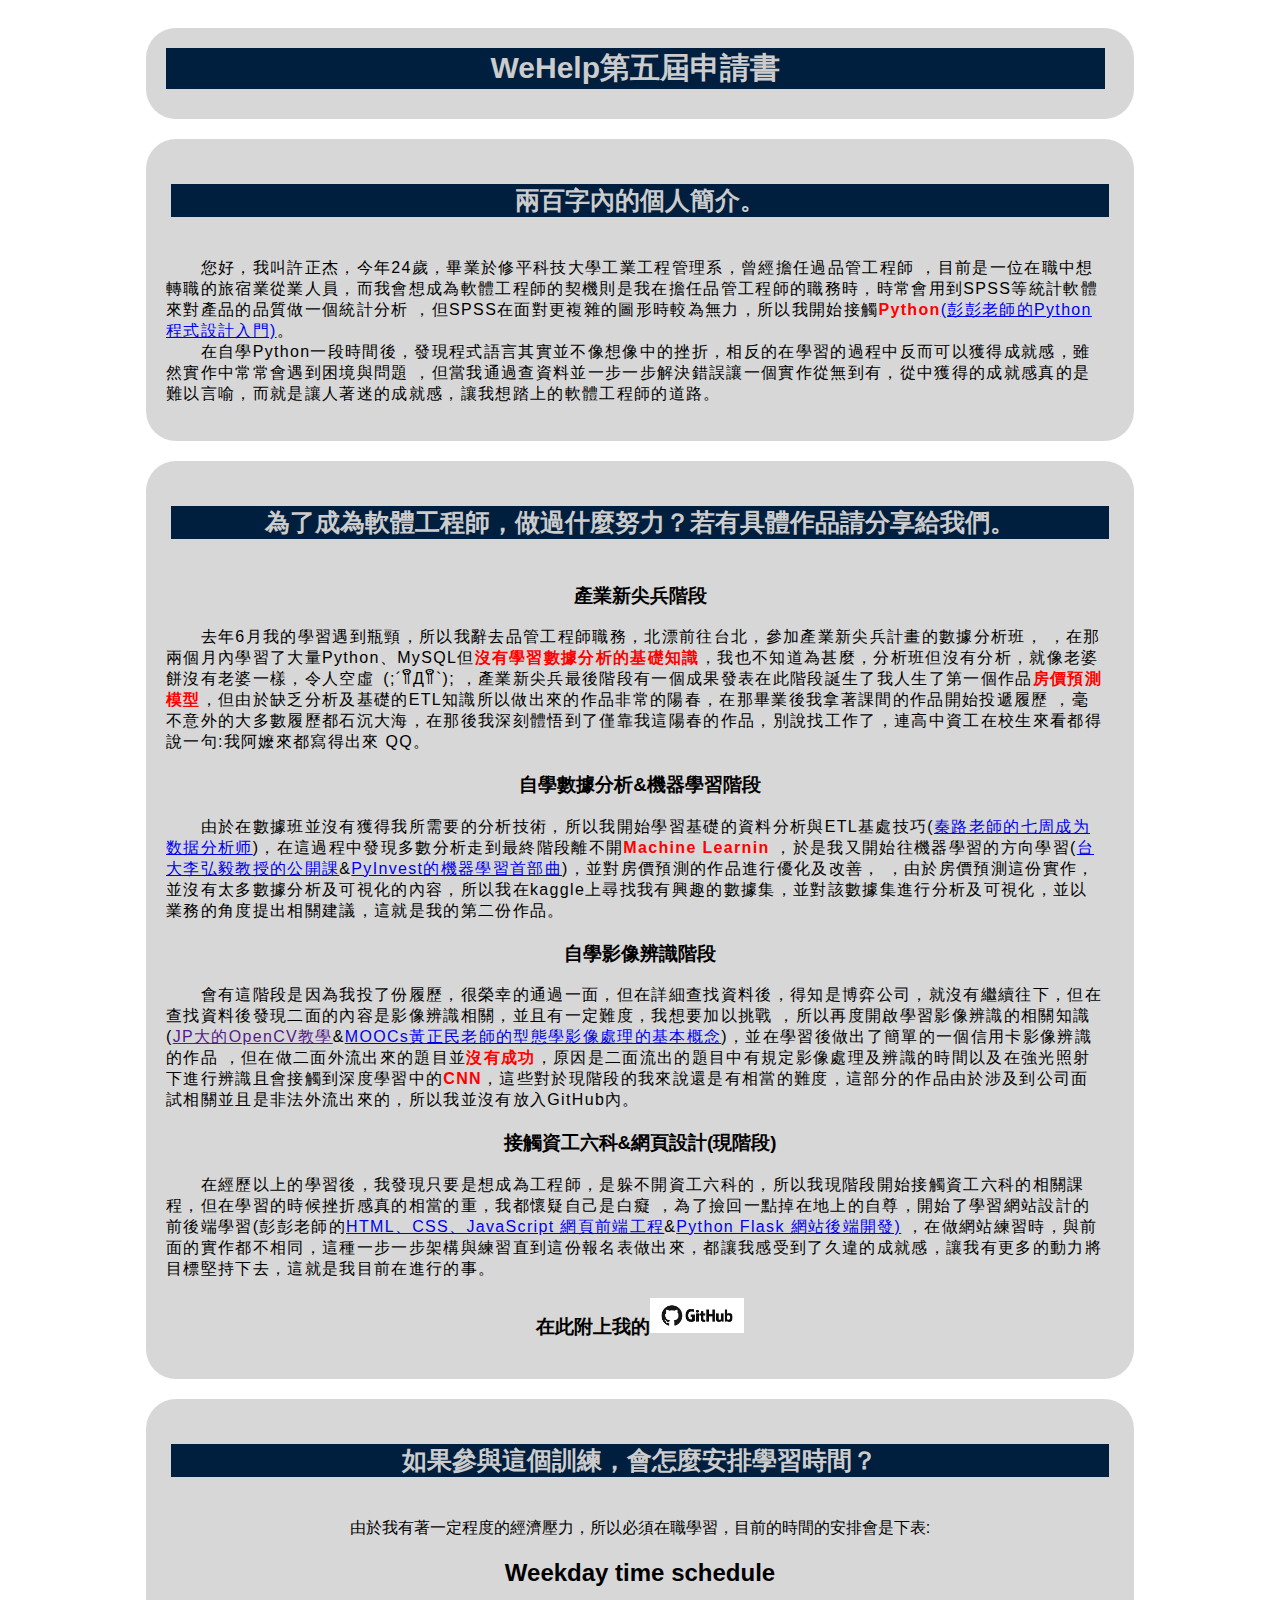
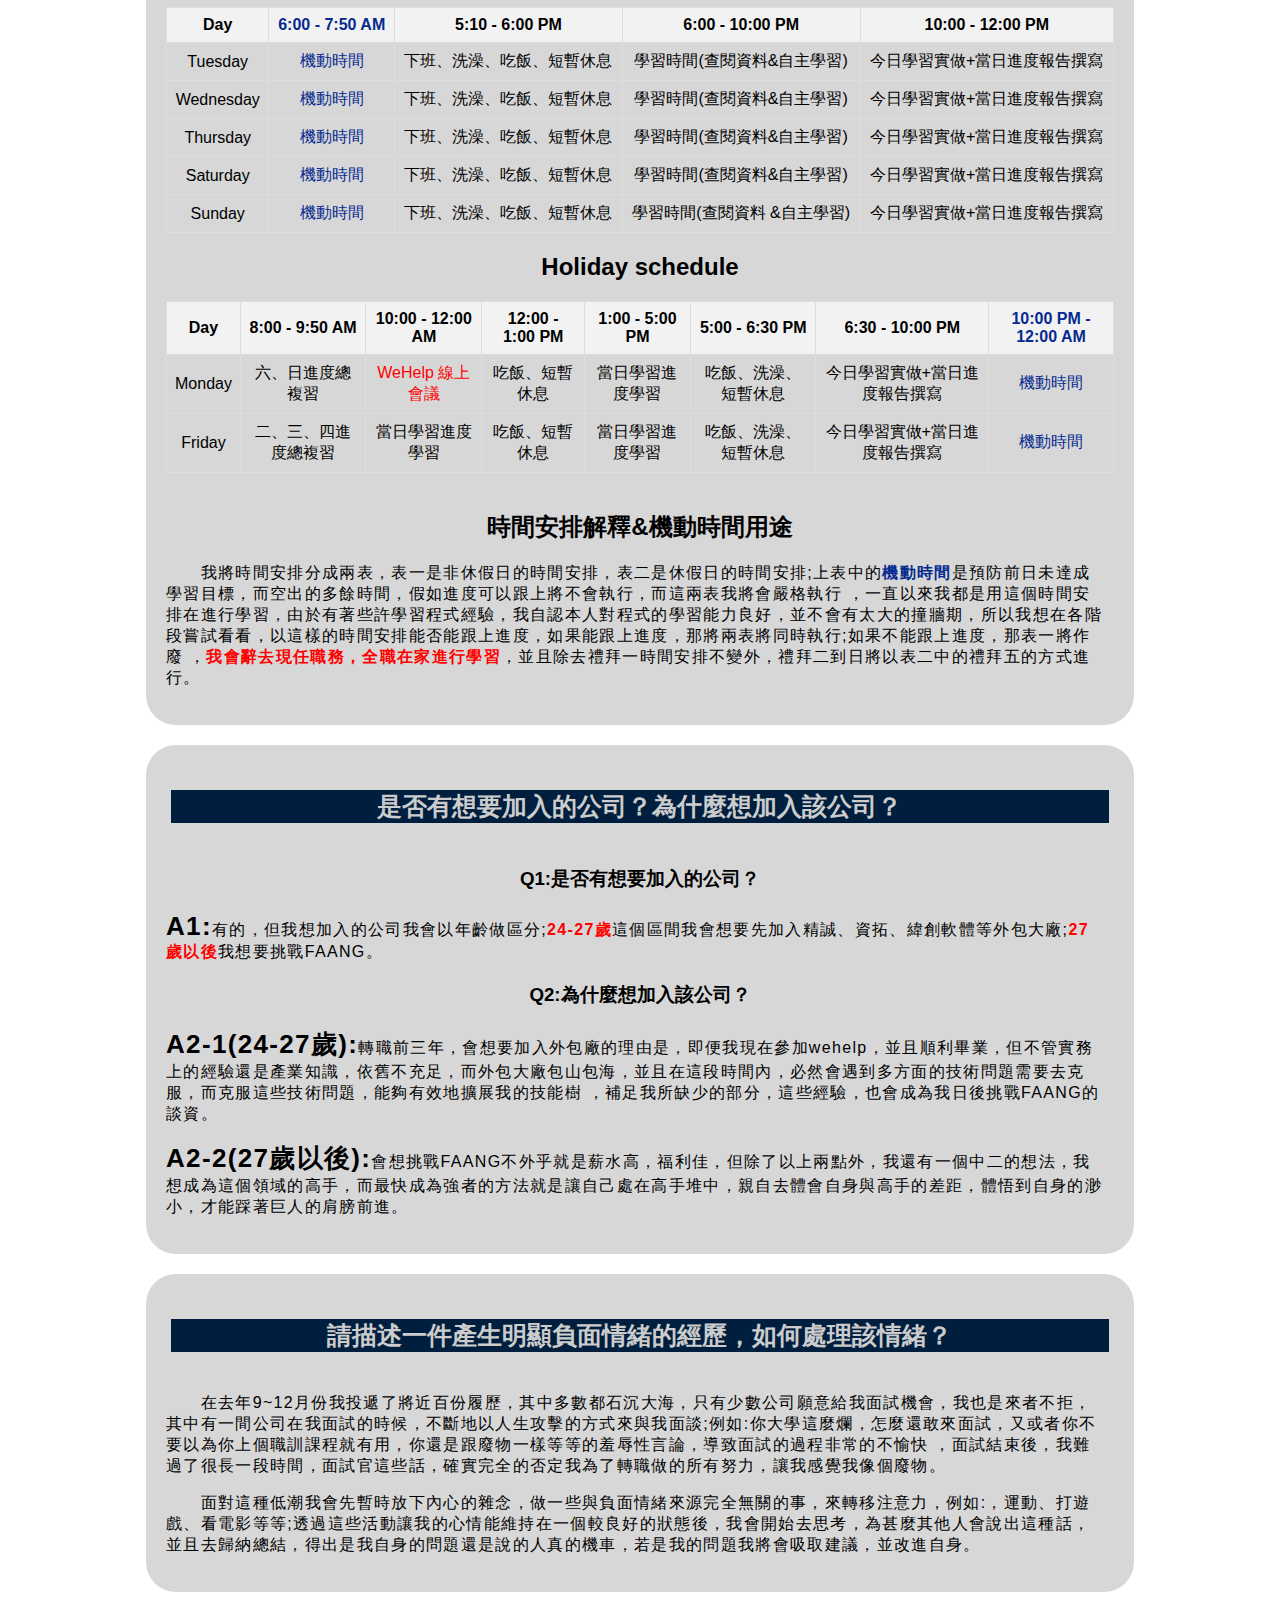
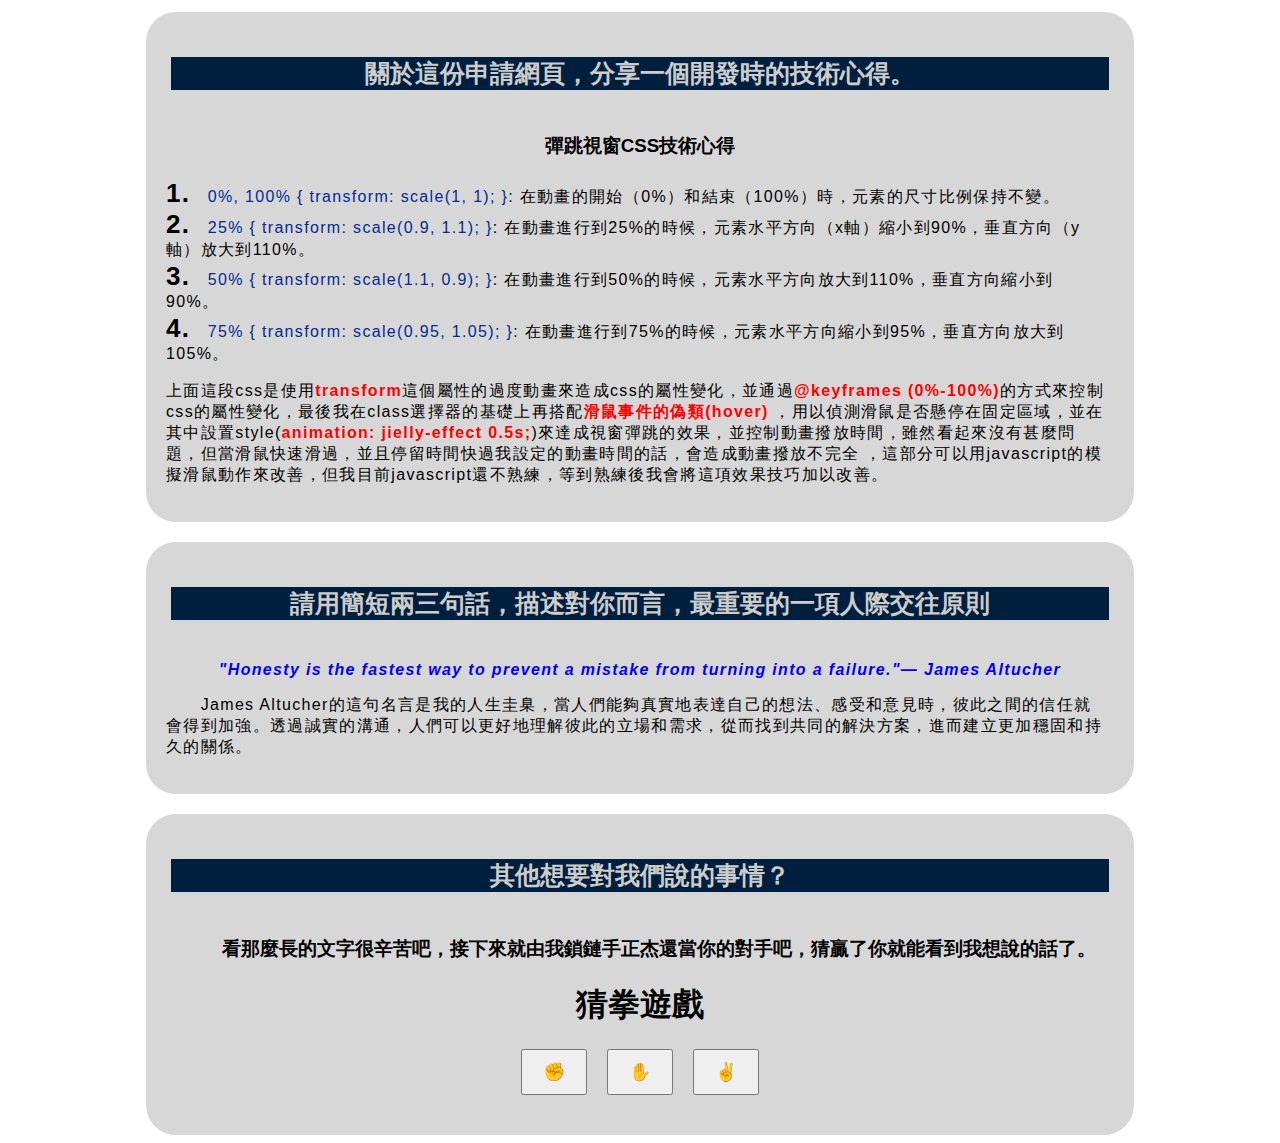
==== index.html @ 806be815 "Update and rename wehelp報名表.html to index.html" ====
<!DOCTYPE html>                         
<html>                                  
    <head>
        <meta charset="utf-8" />
        <meta name="viewport" content="width=device-width, initial-scale=1.0" />
        <link rel="stylesheet" type="text/css" href="報名表-layout.css"/>
        <link rel="icon" href="logo.ico" type="image/x-icon"/>
        <script src="game.js"></script>
        <title>WeHelp第五屆申請書</title>
    </head>
    <body>
        <div class="background">
           <video autoplay muted loop>
            <source src="background video.mp4" type="video/mp4">
            </video>
            <div class="head">
                <div class="title">WeHelp第五屆申請書</div>
            </div>

            <div class="head">
                <p class="subtitle">兩百字內的個人簡介。</p>
                <p class="ans">&emsp;&emsp;您好，我叫許正杰，今年24歲，畢業於修平科技大學工業工程管理系，曾經擔任過品管工程師
                    ，目前是一位在職中想轉職的旅宿業從業人員，而我會想成為軟體工程師的契機則是我在擔任品管工程師的職務時，時常會用到SPSS等統計軟體來對產品的品質做一個統計分析
                    ，但SPSS在面對更複雜的圖形時較為無力，所以我開始接觸<span>Python</span><a href="https://www.youtube.com/watch?v=wqRlKVRUV_k&list=PL-g0fdC5RMboYEyt6QS2iLb_1m7QcgfHk">(彭彭老師的Python程式設計入門)</a>。<br>
                    &emsp;&emsp;在自學Python一段時間後，發現程式語言其實並不像想像中的挫折，相反的在學習的過程中反而可以獲得成就感，雖然實作中常常會遇到困境與問題
                    ，但當我通過查資料並一步一步解決錯誤讓一個實作從無到有，從中獲得的成就感真的是難以言喻，而就是讓人著迷的成就感，讓我想踏上的軟體工程師的道路。</p>
            </div>

            <div class="head">
                <p class="subtitle">為了成為軟體工程師，做過什麼努力？若有具體作品請分享給我們。</p>
                <h3>產業新尖兵階段</h3>
                    <p class="ans">&emsp;&emsp;去年6月我的學習遇到瓶頸，所以我辭去品管工程師職務，北漂前往台北，參加產業新尖兵計畫的數據分析班，
                    ，在那兩個月內學習了大量Python、MySQL但<span>沒有學習數據分析的基礎知識</span>，我也不知道為甚麼，分析班但沒有分析，就像老婆餅沒有老婆一樣，令人空虛&ensp;(;´༎ຶД༎ຶ`);
                    ，產業新尖兵最後階段有一個成果發表在此階段誕生了我人生了第一個作品<span>房價預測模型</span>，但由於缺乏分析及基礎的ETL知識所以做出來的作品非常的陽春，在那畢業後我拿著課間的作品開始投遞履歷
                    ，毫不意外的大多數履歷都石沉大海，在那後我深刻體悟到了僅靠我這陽春的作品，別說找工作了，連高中資工在校生來看都得說一句:我阿嬤來都寫得出來 QQ。</p>
                <h3>自學數據分析&機器學習階段</h3>
                    <p class="ans">&emsp;&emsp;由於在數據班並沒有獲得我所需要的分析技術，所以我開始學習基礎的資料分析與ETL基處技巧(<a href="https://www.youtube.com/watch?v=W0hDkc45zWE&list=PLrhosh4SFtXF8-IJSp2vSVHYeGAsW2gUB">秦路老師的七周成为数据分析师</a>)，在這過程中發現多數分析走到最終階段離不開<span>Machine Learnin</span>
                    ，於是我又開始往機器學習的方向學習(<a href="https://www.youtube.com/watch?v=CXgbekl66jc&list=PLJV_el3uVTsPy9oCRY30oBPNLCo89yu49">台大李弘毅教授的公開課</a>&<a href="https://www.youtube.com/watch?v=DeFIGJu6tbY&list=PLy7MS-q4l3xDYoR8MACYA3YyidUbEiz6j">PyInvest的機器學習首部曲</a>)，並對房價預測的作品進行優化及改善，
                    ，由於房價預測這份實作，並沒有太多數據分析及可視化的內容，所以我在kaggle上尋找我有興趣的數據集，並對該數據集進行分析及可視化，並以業務的角度提出相關建議，這就是我的第二份作品。</p>
                <h3>自學影像辨識階段</h3>
                    <p class="ans">&emsp;&emsp;會有這階段是因為我投了份履歷，很榮幸的通過一面，但在詳細查找資料後，得知是博弈公司，就沒有繼續往下，但在查找資料後發現二面的內容是影像辨識相關，並且有一定難度，我想要加以挑戰
                    ，所以再度開啟學習影像辨識的相關知識(<a href="">JP大的OpenCV教學</a>&<a href="https://www.youtube.com/watch?v=amTS12QD6YQ&list=PLI6pJZaOCtF2i_Z8JAefCL7CCG719BLfr">MOOCs黃正民老師的型態學影像處理的基本概念</a>)，並在學習後做出了簡單的一個信用卡影像辨識的作品
                    ，但在做二面外流出來的題目並<span>沒有成功</span>，原因是二面流出的題目中有規定影像處理及辨識的時間以及在強光照射下進行辨識且會接觸到深度學習中的<span>CNN</span>，這些對於現階段的我來說還是有相當的難度，這部分的作品由於涉及到公司面試相關並且是非法外流出來的，所以我並沒有放入GitHub內。</p>
                <h3>接觸資工六科&網頁設計(現階段)</h3>
                    <p class="ans">&emsp;&emsp;在經歷以上的學習後，我發現只要是想成為工程師，是躲不開資工六科的，所以我現階段開始接觸資工六科的相關課程，但在學習的時候挫折感真的相當的重，我都懷疑自己是白癡
                        ，為了撿回一點掉在地上的自尊，開始了學習網站設計的前後端學習(彭彭老師的<a href="https://www.youtube.com/watch?v=yGbNtuawDJY&list=PL-g0fdC5RMbqW54tWQPIVbhyl_Ky6a2VI">HTML、CSS、JavaScript 網頁前端工程</a>&<a href="https://www.youtube.com/watch?v=UdRxvHVXTxA&list=PL-g0fdC5RMboN18JNTMCEfe8Ldk8C5pS-">Python Flask 網站後端開發)</a>
                        ，在做網站練習時，與前面的實作都不相同，這種一步一步架構與練習直到這份報名表做出來，都讓我感受到了久違的成就感，讓我有更多的動力將目標堅持下去，這就是我目前在進行的事。</p>
                <h3>在此附上我的<a href="https://github.com/Aizenda/Analysis-project"><img src="github.png" alt="png/jpg" style="width: 100%; max-width:10%; height:10%;"></img></a></h3>
            </div>

            <div class="head">
                <p class="subtitle">如果參與這個訓練，會怎麼安排學習時間？</p>
                <p>由於我有著一定程度的經濟壓力，所以必須在職學習，目前的時間的安排會是下表:
                    <h2>Weekday time schedule</h2>
                    <table>
                        <thead>
                            <tr>
                                <th>Day</th>
                                <th class=th-color-1>6:00 - 7:50 AM</th>
                                <th>5:10 - 6:00 PM</th>
                                <th>6:00 - 10:00 PM</th>
                                <th>10:00 - 12:00 PM</th>
                            </tr>
                        </thead>
                        <tbody>
                            <tr>
                                <td>Tuesday</td>
                                <td class="th-color-1">機動時間</td>
                                <td>下班、洗澡、吃飯、短暫休息</td>
                                <td>學習時間(查閱資料&自主學習)</td>
                                <td>今日學習實做+當日進度報告撰寫</td>
                            </tr>
                            <tr>
                                <td>Wednesday</td>
                                <td class="th-color-1">機動時間</td>
                                <td>下班、洗澡、吃飯、短暫休息</td>
                                <td>學習時間(查閱資料&自主學習)</td>
                                <td>今日學習實做+當日進度報告撰寫</td>
                            </tr>
                            <tr>
                                <td>Thursday</td>
                                <td class="th-color-1">機動時間</td>
                                <td>下班、洗澡、吃飯、短暫休息</td>
                                <td>學習時間(查閱資料&自主學習)</td>
                                <td>今日學習實做+當日進度報告撰寫</td>
                            </tr>
                            <tr>
                                <td>Saturday</td>
                                <td class="th-color-1">機動時間</td>
                                <td>下班、洗澡、吃飯、短暫休息</td>
                                <td>學習時間(查閱資料&自主學習)</td>
                                <td>今日學習實做+當日進度報告撰寫</td>
                            </tr>
                            <tr>
                                <td>Sunday</td>
                                <td class="th-color-1">機動時間</td>
                                <td>下班、洗澡、吃飯、短暫休息</td>
                                <td>學習時間(查閱資料   &自主學習)</td>
                                <td>今日學習實做+當日進度報告撰寫</td>
                            </tr>
                        </tbody>
                    </table>
                    <table>
                        <thead>
                            <h2>Holiday schedule</h2>
                            <tr>
                                <th>Day</th>
                                <th>8:00 - 9:50 AM </th>
                                <th>10:00 - 12:00 AM</th>
                                <th>12:00 - 1:00 PM</th>
                                <th>1:00 - 5:00 PM</th>
                                <th>5:00 - 6:30 PM</th>
                                <th>6:30 - 10:00 PM</th>
                                <th class="th-color-1">10:00 PM - 12:00 AM</th>

                            </tr>
                        </thead>
                        <tbody>
                            <tr>
                                <td>Monday</td>
                                <td>六、日進度總複習</td>
                                <td class="th-color-2">WeHelp 線上會議</td>
                                <td>吃飯、短暫休息</td>
                                <td>當日學習進度學習</td>
                                <td>吃飯、洗澡、短暫休息</td>
                                <td>今日學習實做+當日進度報告撰寫</td>
                                <td class="th-color-1">機動時間</td>
                            </tr>
                            <tr>
                                <td>Friday</td>
                                <td>二、三、四進度總複習</td>
                                <td>當日學習進度學習</td>
                                <td>吃飯、短暫休息</td>
                                <td>當日學習進度學習</td>
                                <td>吃飯、洗澡、短暫休息</td>
                                <td>今日學習實做+當日進度報告撰寫</td>
                                <td class="th-color-1">機動時間</td>
                            </tr>
                        </tbody>
                    </table><br/>
                    <h2>時間安排解釋&機動時間用途</h2>
                    <p class="ans">&emsp;&emsp;我將時間安排分成兩表，表一是非休假日的時間安排，表二是休假日的時間安排;上表中的<span class="th-color-1">機動時間</span>是預防前日未達成學習目標，而空出的多餘時間，假如進度可以跟上將不會執行，而這兩表我將會嚴格執行
                        ，一直以來我都是用這個時間安排在進行學習，由於有著些許學習程式經驗，我自認本人對程式的學習能力良好，並不會有太大的撞牆期，所以我想在各階段嘗試看看，以這樣的時間安排能否能跟上進度，如果能跟上進度，那將兩表將同時執行;如果不能跟上進度，那表一將作廢
                        ，<span>我會辭去現任職務，全職在家進行學習</span>，並且除去禮拜一時間安排不變外，禮拜二到日將以表二中的禮拜五的方式進行。</p>
                    
                   </p>
            </div>

            <div class="head">
                <p class="subtitle">是否有想要加入的公司？為什麼想加入該公司？</p>
                <h3>Q1:是否有想要加入的公司？</h3>
                    <p class="ans"><span class="number">A1:</span>有的，但我想加入的公司我會以年齡做區分;<span>24-27歲</span>這個區間我會想要先加入精誠、資拓、緯創軟體等外包大廠;<span>27歲以後</span>我想要挑戰FAANG。</p>
                <h3>Q2:為什麼想加入該公司？</h3>
                    <p class="ans">
                        <span class="number">A2-1(24-27歲):</span>轉職前三年，會想要加入外包廠的理由是，即便我現在參加wehelp，並且順利畢業，但不管實務上的經驗還是產業知識，依舊不充足，而外包大廠包山包海，並且在這段時間內，必然會遇到多方面的技術問題需要去克服，而克服這些技術問題，能夠有效地擴展我的技能樹
                        ，補足我所缺少的部分，這些經驗，也會成為我日後挑戰FAANG的談資。</p>
                    <p class="ans">    
                        <span class="number">A2-2(27歲以後):</span>會想挑戰FAANG不外乎就是薪水高，福利佳，但除了以上兩點外，我還有一個中二的想法，我想成為這個領域的高手，而最快成為強者的方法就是讓自己處在高手堆中，親自去體會自身與高手的差距，體悟到自身的渺小，才能踩著巨人的肩膀前進。
                    </p>
            </div>

            <div class="head">
                <p class="subtitle">請描述一件產生明顯負面情緒的經歷，如何處理該情緒？</p>
                <p class="ans">&emsp;&emsp;在去年9~12月份我投遞了將近百份履歷，其中多數都石沉大海，只有少數公司願意給我面試機會，我也是來者不拒，其中有一間公司在我面試的時候，不斷地以人生攻擊的方式來與我面談;例如:你大學這麼爛，怎麼還敢來面試，又或者你不要以為你上個職訓課程就有用，你還是跟廢物一樣等等的羞辱性言論，導致面試的過程非常的不愉快
                    ，面試結束後，我難過了很長一段時間，面試官這些話，確實完全的否定我為了轉職做的所有努力，讓我感覺我像個廢物。</p>
                <p class="ans">&emsp;&emsp;面對這種低潮我會先暫時放下內心的雜念，做一些與負面情緒來源完全無關的事，來轉移注意力，例如:，運動、打遊戲、看電影等等;透過這些活動讓我的心情能維持在一個較良好的狀態後，我會開始去思考，為甚麼其他人會說出這種話，並且去歸納總結，得出是我自身的問題還是說的人真的機車，若是我的問題我將會吸取建議，並改進自身。
                </p>
            </div>

            <div class="head">
                <p class="subtitle">關於這份申請網頁，分享一個開發時的技術心得。</p>
                <h3>彈跳視窗CSS技術心得</h3>
                <p class="ans">
                    
                    <span class="number">1.</span><sapn class="th-color-1">&emsp;0%, 100% { transform: scale(1, 1); }</sapn>: 在動畫的開始（0%）和結束（100%）時，元素的尺寸比例保持不變。</br>
                    
                    <span class="number">2.</span><sapn class="th-color-1">&emsp;25% { transform: scale(0.9, 1.1); }</sapn>: 在動畫進行到25%的時候，元素水平方向（x軸）縮小到90%，垂直方向（y軸）放大到110%。</br>
                    
                    <span class="number">3.</span><sapn class="th-color-1">&emsp;50% { transform: scale(1.1, 0.9); }</sapn>: 在動畫進行到50%的時候，元素水平方向放大到110%，垂直方向縮小到90%。</br>
                    
                    <span class="number">4.</span><sapn class="th-color-1">&emsp;75% { transform: scale(0.95, 1.05); }</sapn>: 在動畫進行到75%的時候，元素水平方向縮小到95%，垂直方向放大到105%。</p>
                <p class="ans">上面這段css是使用<span>transform</span>這個屬性的過度動畫來造成css的屬性變化，並通過<span>@keyframes (0%-100%)</span>的方式來控制css的屬性變化，最後我在class選擇器的基礎上再搭配<span>滑鼠事件的偽類(hover)</span>
                    ，用以偵測滑鼠是否懸停在固定區域，並在其中設置style(<span>animation: jielly-effect 0.5s;</span>)來達成視窗彈跳的效果，並控制動畫撥放時間，雖然看起來沒有甚麼問題，但當滑鼠快速滑過，並且停留時間快過我設定的動畫時間的話，會造成動畫撥放不完全
                    ，這部分可以用javascript的模擬滑鼠動作來改善，但我目前javascript還不熟練，等到熟練後我會將這項效果技巧加以改善。</p>
            </div>

            <div class="head">
                <p class="subtitle">請用簡短兩三句話，描述對你而言，最重要的一項人際交往原則</p>
                <p class="aphorism">"Honesty is the fastest way to prevent a mistake from turning into a failure."— James Altucher</p>
                <p class="ans">&emsp;&emsp;James Altucher的這句名言是我的人生圭臬，當人們能夠真實地表達自己的想法、感受和意見時，彼此之間的信任就會得到加強。透過誠實的溝通，人們可以更好地理解彼此的立場和需求，從而找到共同的解決方案，進而建立更加穩固和持久的關係。</p>
            </div>

            <div class="head">
                <p class="subtitle">其他想要對我們說的事情？</p>
                <h3>&emsp;&emsp;看那麼長的文字很辛苦吧，接下來就由我鎖鏈手正杰還當你的對手吧，猜贏了你就能看到我想說的話了。</h3>
                <h1>猜拳遊戲</h1>
                    <div class="hands">
                        <button onclick="play('石頭')">✊</button>
                        <button onclick="play('布')">✋</button>
                        <button onclick="play('剪刀')">✌️</button>
                    </div>
                    <div class="result" id="result"></div>
                    <h1 class="custom-text" id="customText">恭喜，你贏了!!!，你可以看到我想說的話了。</h1>
                    <p class="custom-text ans" id="customText2">&emsp;&emsp;首先，我要先感謝彭彭老師，他在Youtube上傳的影片，對大多數沒學過程式語言的小白，都有很大的幫助，我也是在彭彭老師的影片下，一步一步的學習，老師講得真的非常好，毫不誇張地說
                        ，我認識的想要接觸程式語言的朋友，都是從彭彭老師的影片開始學習的，真的非常感謝。</br>
                        &emsp;&emsp;其次，這份網頁的構想，是我與另一位想要轉職的戰友，一起構思出來的，他也有加入Wehelp的想法，所以當看到相似的網站請不要太過驚訝，雖然想法相同，但程式碼的結構卻是完全不同，我們兩人一起討論要怎麼讓這枯燥的面試網站看起來不要那麼的枯燥無味
                        ，所以才有了這些在要求外的視覺特效與使用者體驗，希望這份網頁有讓您們看到我們想轉職的熱情與決心，再次感謝您們願意給我們這群小白，一個學習，翻轉人生的機會，謝謝。
                    </p>
                    
                            </div>

        </div>
    </body>
</html>
---- 報名表-layout.css ----
/** 背景影片&設定 **/
.background{
    width:auto;
    height:auto;
    position: relative;
    overflow: hidden;
    justify-content: center;
    align-items:center;
} 
.background video{
    position: absolute;
    width:100%;
    height:100%;
    top:0;
    left:0;
    object-fit: cover;
    z-index: -1;
}

/** 問題回答區塊設定 **/
.head {
    max-width: 75%; /**設定最大寬度**/
    margin: 0 auto; /**將區塊水平置中**/
    background-color:rgba(211,211,211,0.9);/*+設定背景顏色**/
    margin-top:20px;/**與其他DIV保持距離**/
    padding: 20px; /**內邊距**/
    text-align:center;/**標題置中**/
    border-radius:30px;/**倒角**/
}
.head:hover{
    animation: jielly-effect 0.5s;
}
/** 申請表&問題標題 **/
.title{
    font-size:30px; /* 標題字體大小 */
    font-family: Arial black, sans-serif;
    font-weight: bold; /* 標題字體粗細 */
    background-color:#001F3F;
    color:  #CCCCCC;
    text-align:center;
    width:99%;
    margin-bottom:10px; /* 與其他DIV保持距離 */
    padding: auto;
    
}
.subtitle{
    font-size:25px;
    font-weight:bold;
    padding: auto;
    background-color:#001F3F;
    color:  #CCCCCC;
    display:inline-block ;
    width: 99%;
}

/** 答案窗口設置 **/
.ans{
    color:rgb(0, 0, 0);
    text-align:start;
    font-size:16px;
    width: 99%;
    font-family: Arial, sans-serif;
    letter-spacing:1pt;
}

span{
    color:red;
    font-weight:bold;
}
.number{
    color:black;
    font-size:26px;
    font-weight:bold;
}

.aphorism{
    font-style:italic;
    font-size:16px;
    color:blue;
    font-weight:bold;
    letter-spacing:1pt;
}

.th-color-1{
    color:#052a90;
}

.th-color-2{
    color:red;
}

/** 果凍按鈕設置 **/
@keyframes jielly-effect{
    0%,
    100%{transform: scale(1,1);}
    25% {transform: scale(0.9,1.1);}
    50% {transform: scale(1.1,0.9);}
    75% {transform: scale(0.95,1.05);}
}

/** 時間分配表格 **/
table{
    width: 100%;
    border-collapse: collapse;
    margin-top: 20px;
}

th, td {
    border: 1px solid #ddd;
    padding: 8px;
    text-align: center;
}

th {
    background-color: #f2f2f2;
}

body {
    font-family: Arial, sans-serif;
    text-align: center;
}

.hands {
    display: flex;
    justify-content: center;
    margin-bottom: 20px;
}
/**小遊戲**/
.hands button {
    margin: 0 10px;
    padding: 10px 20px;
    font-size: 18px;
    cursor: pointer;
}

.result {
    font-size: 24px;
    font-weight: bold;
    margin-top: 20px;
}

.custom-text {
    font-family: Arial, sans-serif;
    margin-top: 20px;
    display: none;
}

/** RWD **/
/* 小型設備（手機） */
@media only screen and (max-width: 600px) {
    .background {
        justify-content: flex-start; /* 將背景影片居左 */
    }

    .head {
        max-width: 90%; /* 減少問題回答區塊的最大寬度 */
    }

    .title, .subtitle, .ans, .number, .aphorism {
        font-size: 20px; /* 減小字體大小 */
    }

    table {
        font-size: 12px; /* 減小表格字體大小 */
    }
}

/* 中型設備（平板） */
@media only screen and (min-width: 601px) and (max-width: 1024px) {
    .background {
        justify-content: center; /* 將背景影片重新居中 */
    }

    .head {
        max-width: 80%; /* 減少問題回答區塊的最大寬度 */
    }
}

/* 大型設備（桌面/筆記型電腦） */
@media only screen and (min-width: 1025px) {
    .background {
        justify-content: center; /* 保持背景影片居中 */
    }

    .head {
        max-width: 75%; /* 保持問題回答區塊的最大寬度 */
    }
}
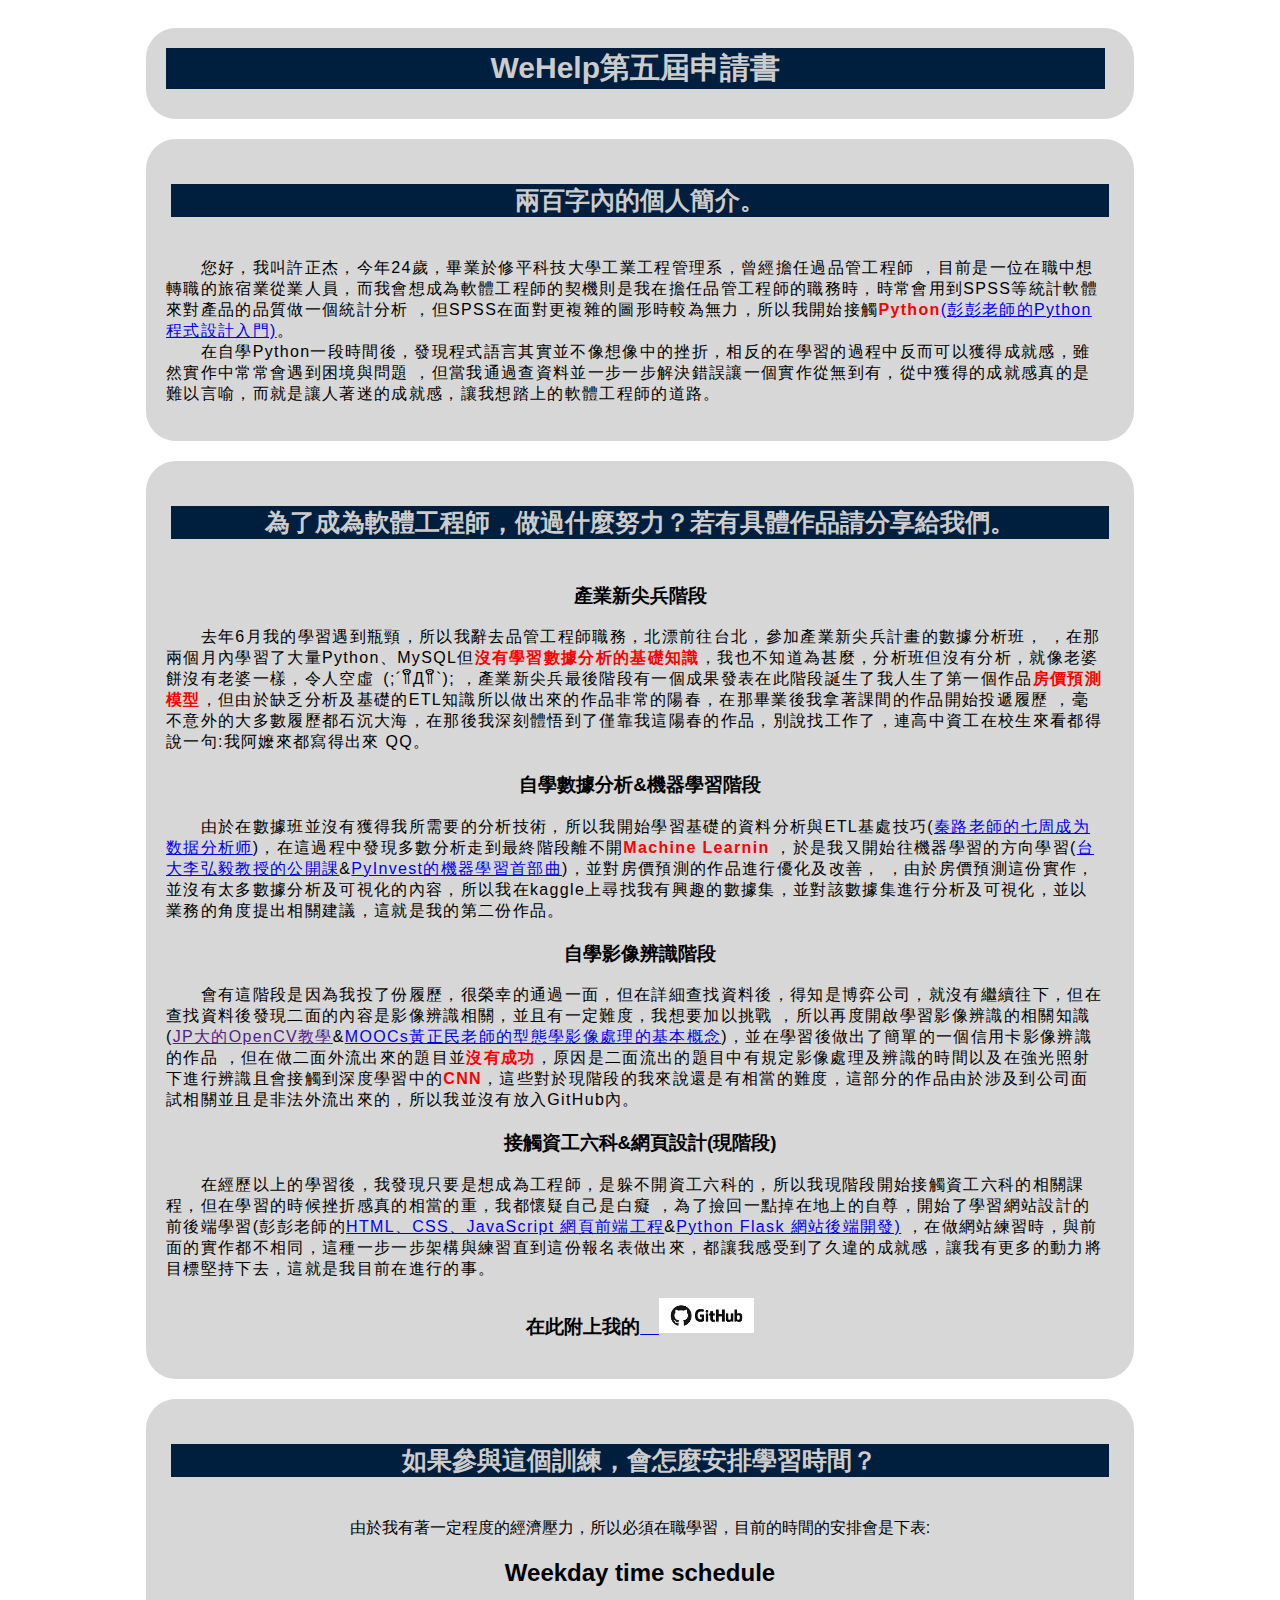
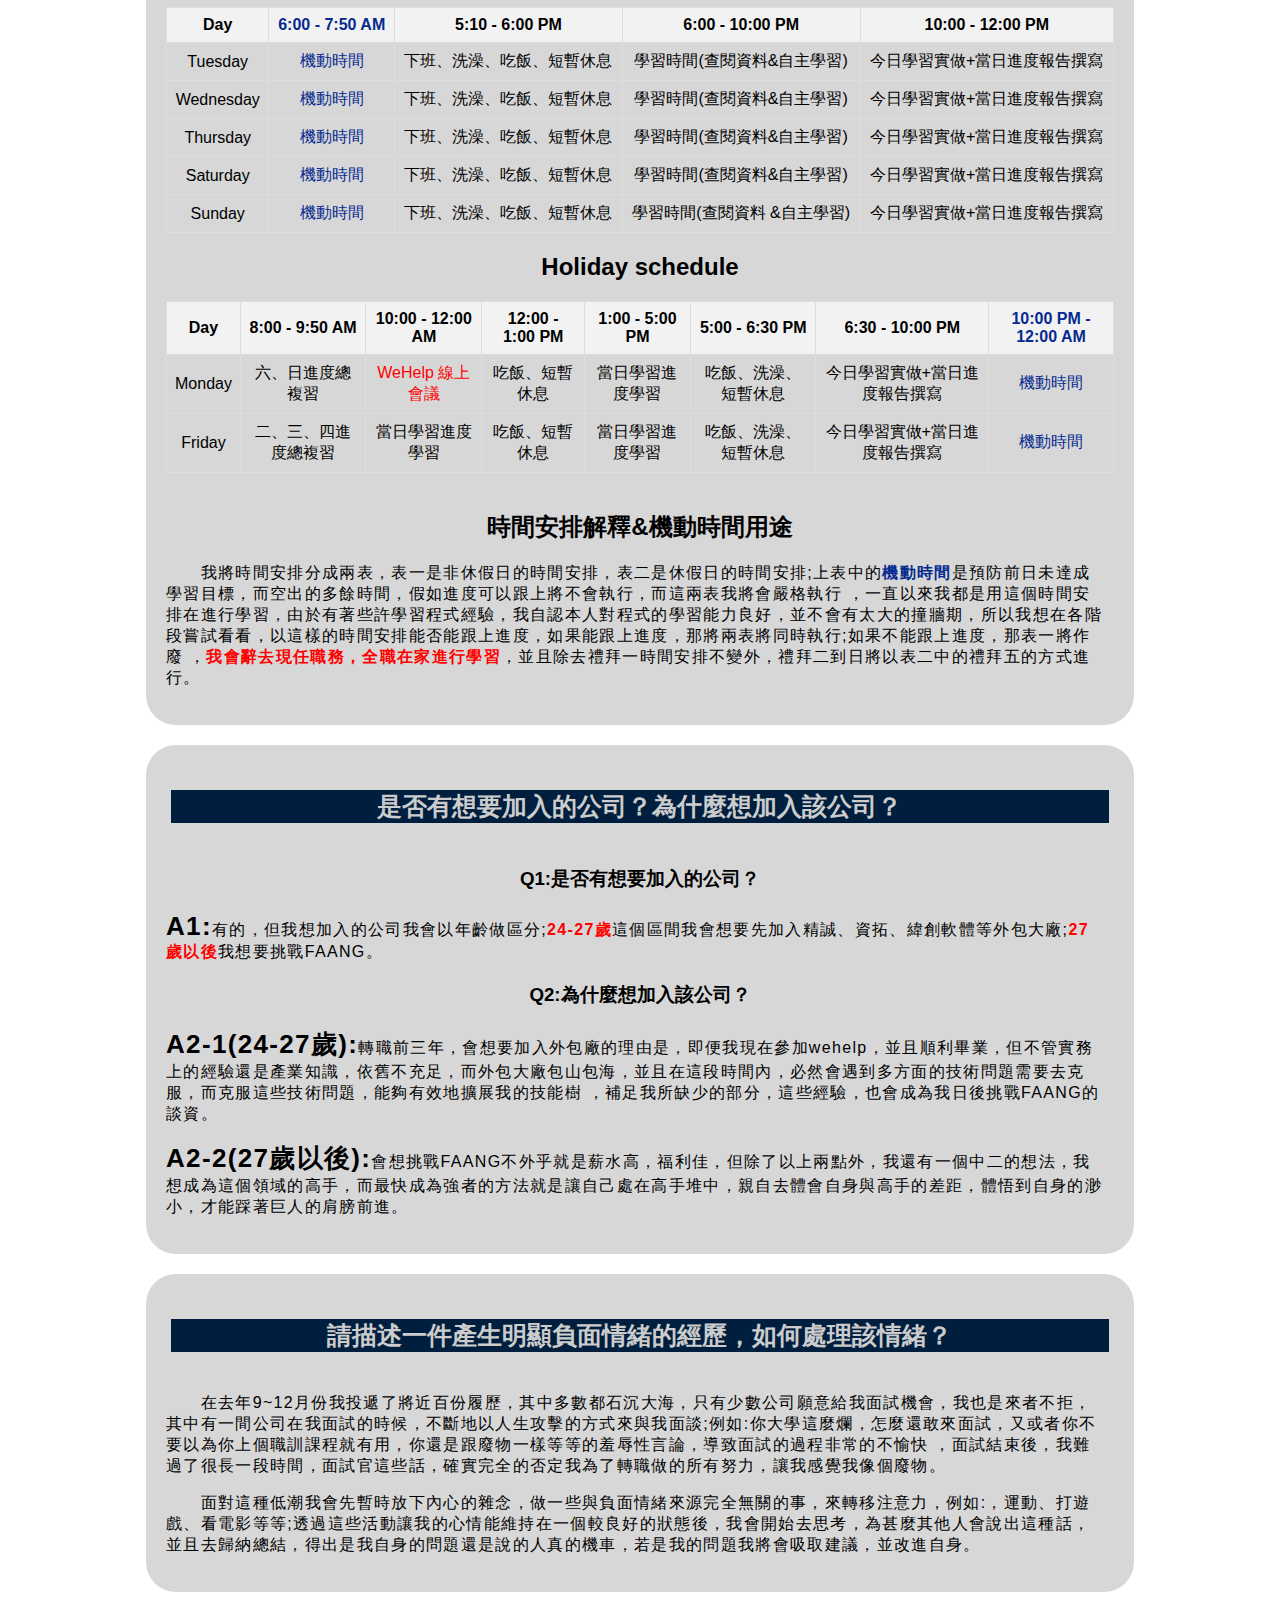
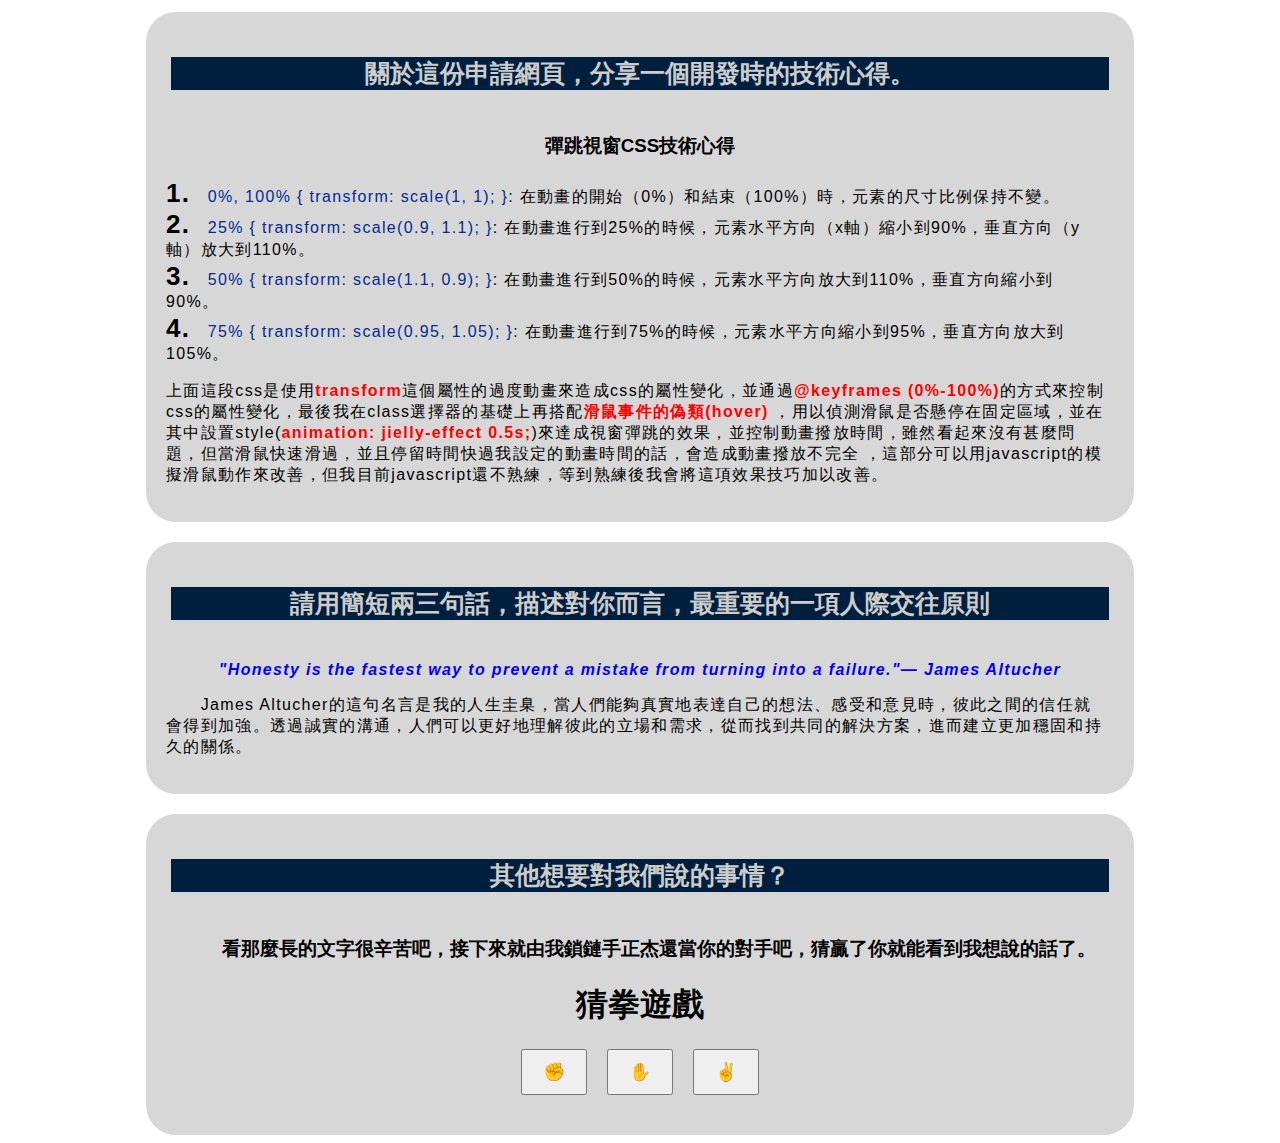
==== commit f9845cbb: "Update index.html" ====
--- a/index.html
+++ b/index.html
@@ -45,7 +45,7 @@
                     <p class="ans">&emsp;&emsp;在經歷以上的學習後，我發現只要是想成為工程師，是躲不開資工六科的，所以我現階段開始接觸資工六科的相關課程，但在學習的時候挫折感真的相當的重，我都懷疑自己是白癡
                         ，為了撿回一點掉在地上的自尊，開始了學習網站設計的前後端學習(彭彭老師的<a href="https://www.youtube.com/watch?v=yGbNtuawDJY&list=PL-g0fdC5RMbqW54tWQPIVbhyl_Ky6a2VI">HTML、CSS、JavaScript 網頁前端工程</a>&<a href="https://www.youtube.com/watch?v=UdRxvHVXTxA&list=PL-g0fdC5RMboN18JNTMCEfe8Ldk8C5pS-">Python Flask 網站後端開發)</a>
                         ，在做網站練習時，與前面的實作都不相同，這種一步一步架構與練習直到這份報名表做出來，都讓我感受到了久違的成就感，讓我有更多的動力將目標堅持下去，這就是我目前在進行的事。</p>
-                <h3>在此附上我的<a href="https://github.com/Aizenda/Analysis-project"><img src="github.png" alt="png/jpg" style="width: 100%; max-width:10%; height:10%;"></img></a></h3>
+                <h3>在此附上我的<a href="https://github.com/Aizenda/Analysis-project">&emsp;<img src="github.png" alt="png/jpg" style="width: 100%; max-width:10%; height:10%;"></img></a></h3>
             </div>
 
             <div class="head">
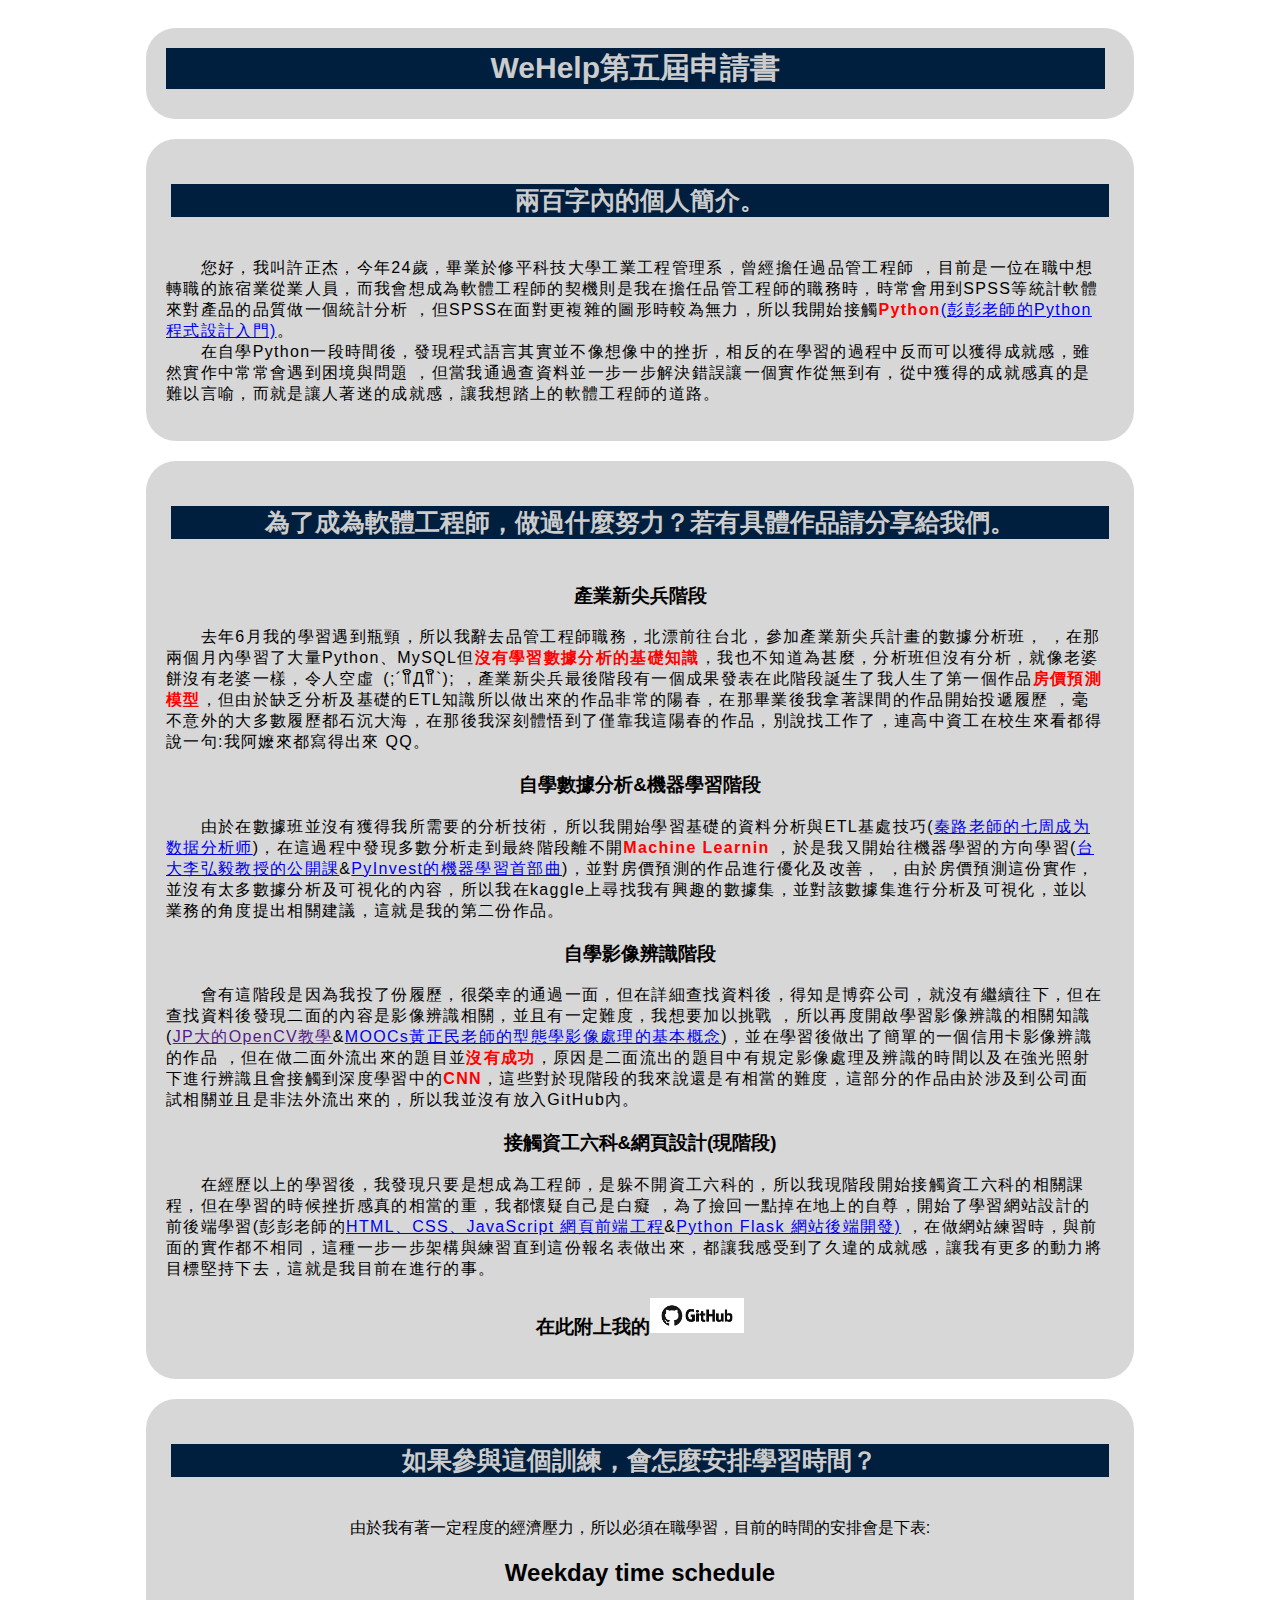
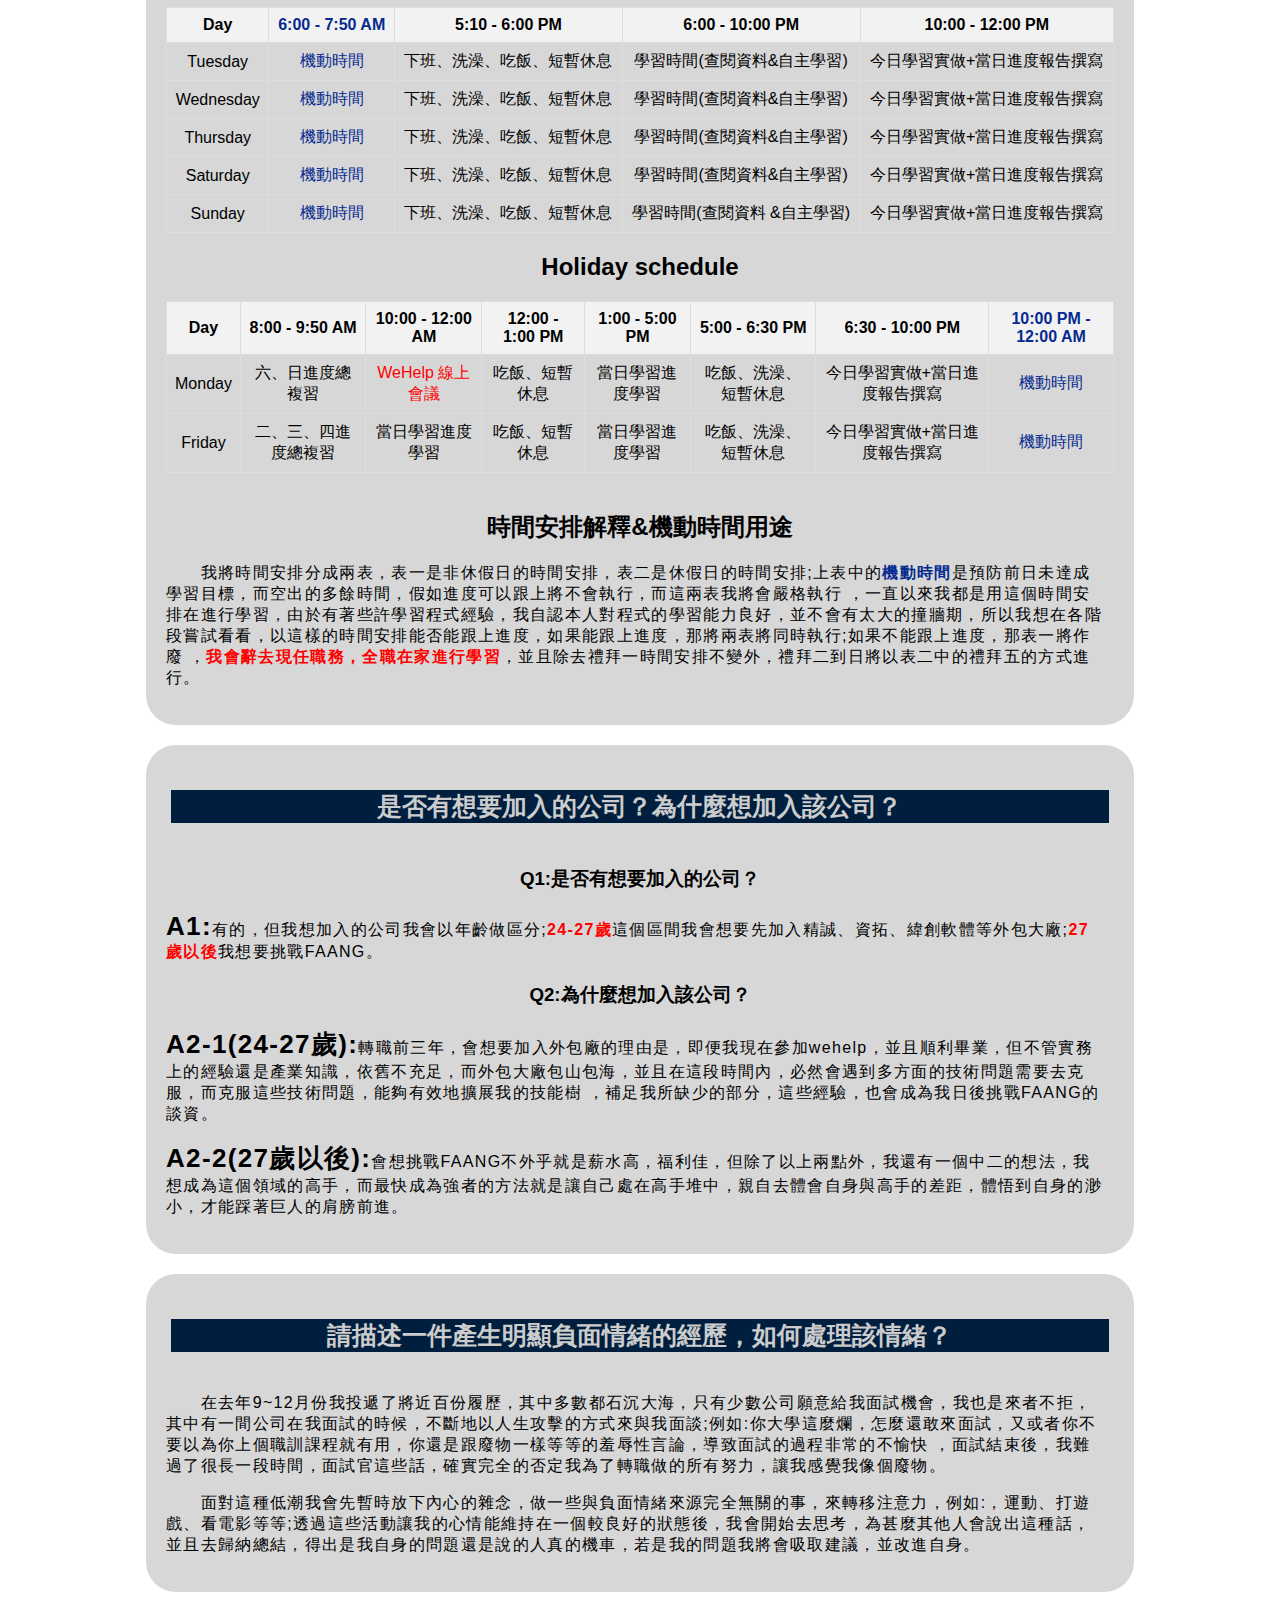
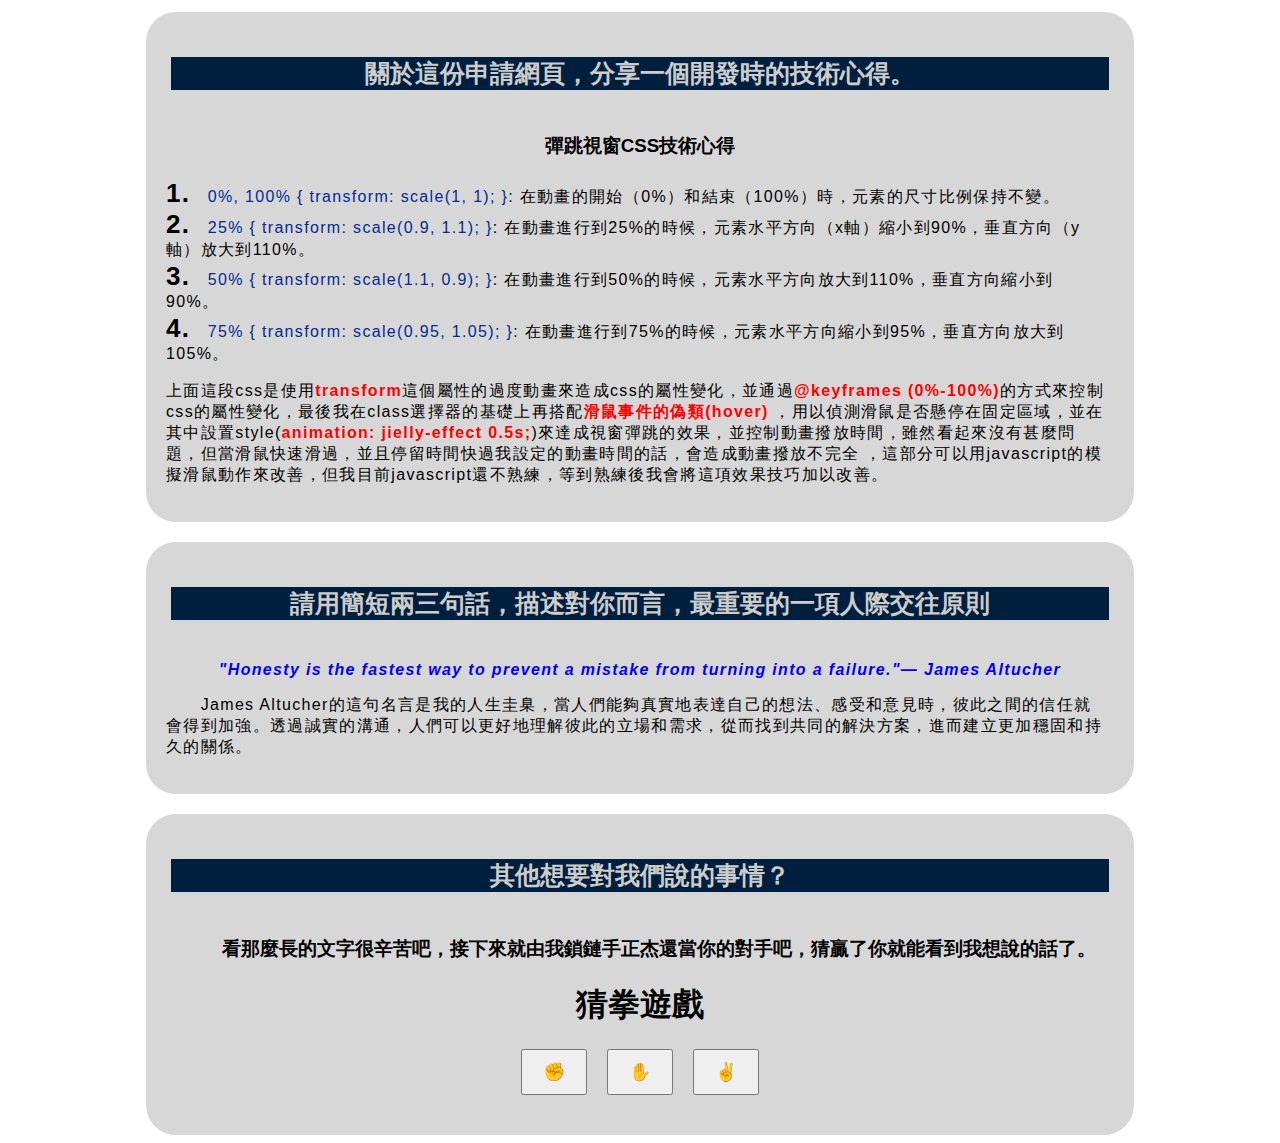
==== commit 6b2b7280: "Update index.html" ====
--- a/index.html
+++ b/index.html
@@ -45,7 +45,7 @@
                     <p class="ans">&emsp;&emsp;在經歷以上的學習後，我發現只要是想成為工程師，是躲不開資工六科的，所以我現階段開始接觸資工六科的相關課程，但在學習的時候挫折感真的相當的重，我都懷疑自己是白癡
                         ，為了撿回一點掉在地上的自尊，開始了學習網站設計的前後端學習(彭彭老師的<a href="https://www.youtube.com/watch?v=yGbNtuawDJY&list=PL-g0fdC5RMbqW54tWQPIVbhyl_Ky6a2VI">HTML、CSS、JavaScript 網頁前端工程</a>&<a href="https://www.youtube.com/watch?v=UdRxvHVXTxA&list=PL-g0fdC5RMboN18JNTMCEfe8Ldk8C5pS-">Python Flask 網站後端開發)</a>
                         ，在做網站練習時，與前面的實作都不相同，這種一步一步架構與練習直到這份報名表做出來，都讓我感受到了久違的成就感，讓我有更多的動力將目標堅持下去，這就是我目前在進行的事。</p>
-                <h3>在此附上我的<a href="https://github.com/Aizenda/Analysis-project">&emsp;<img src="github.png" alt="png/jpg" style="width: 100%; max-width:10%; height:10%;"></img></a></h3>
+                <h3>在此附上我的<a href="https://github.com/Aizenda/Analysis-project"><img src="github.png" alt="png/jpg" style="width: 100%; max-width:10%; height:10%;"></img></a></h3>
             </div>
 
             <div class="head">
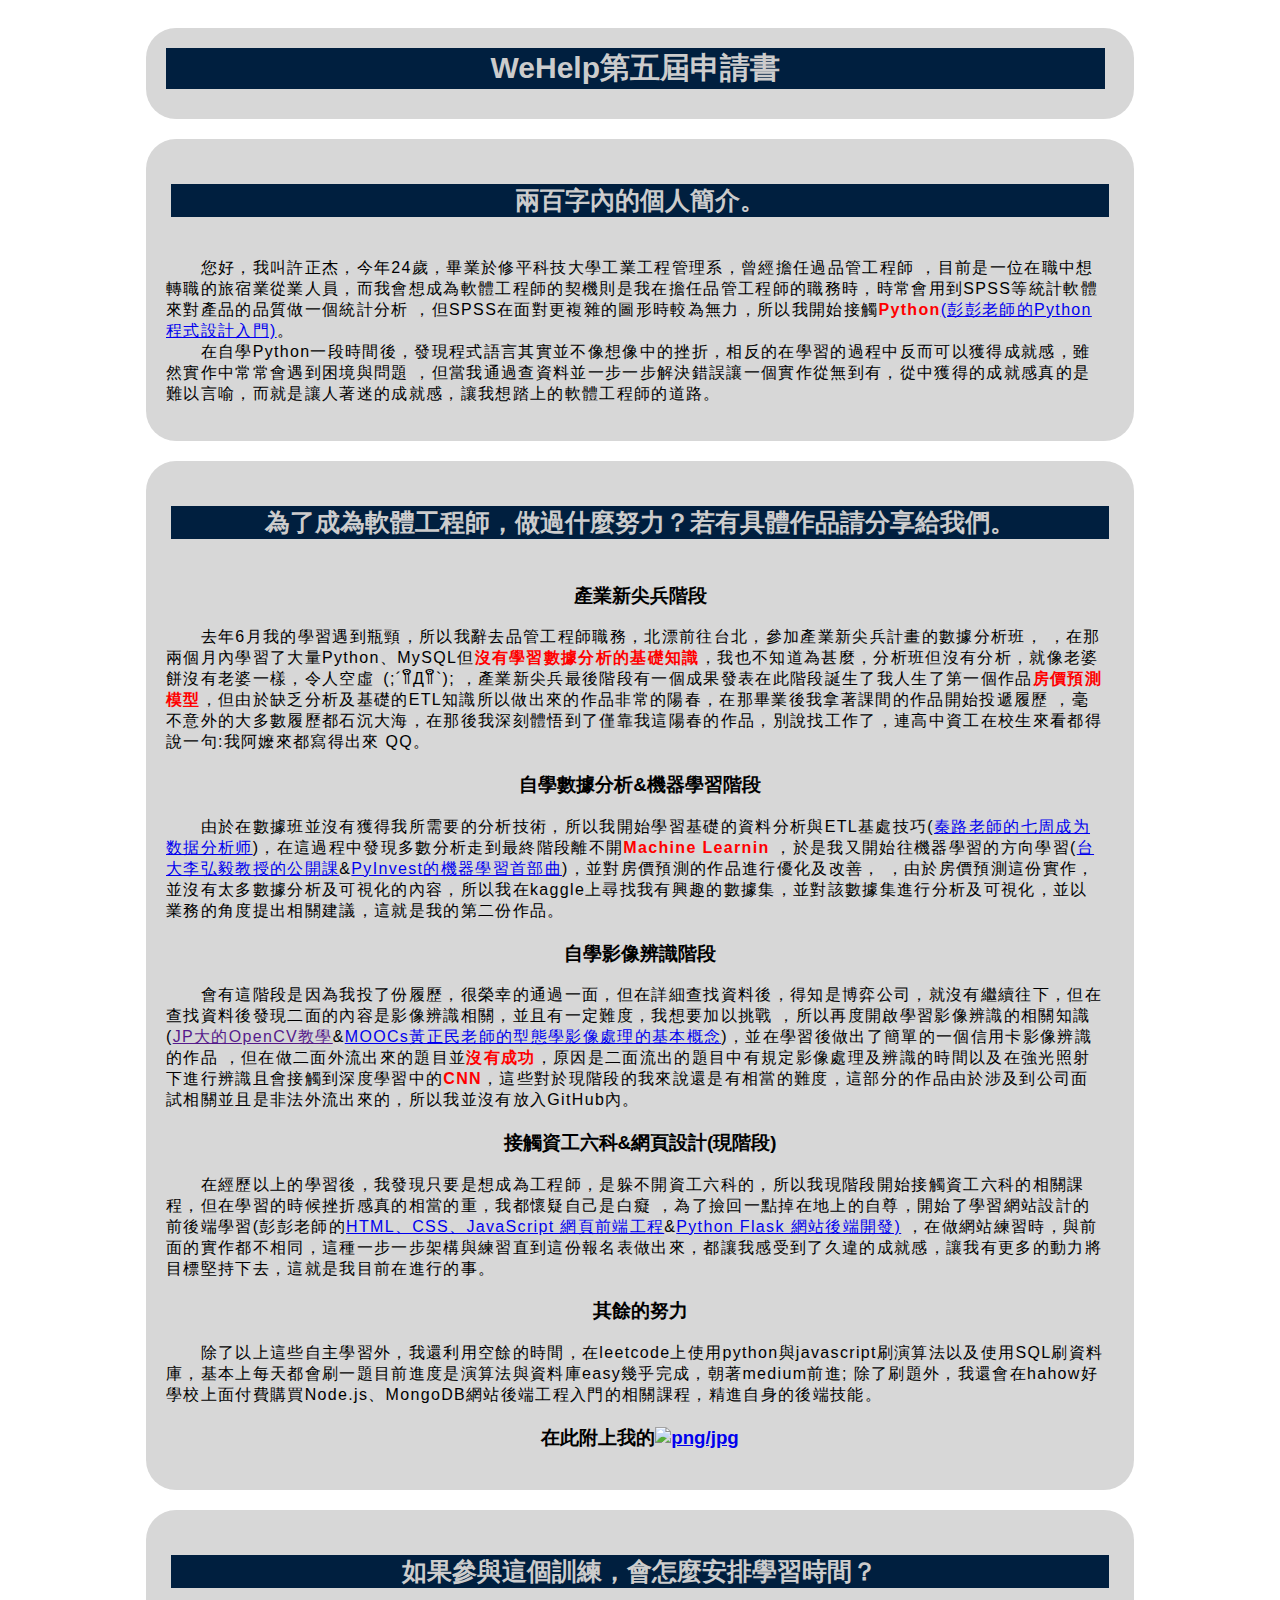
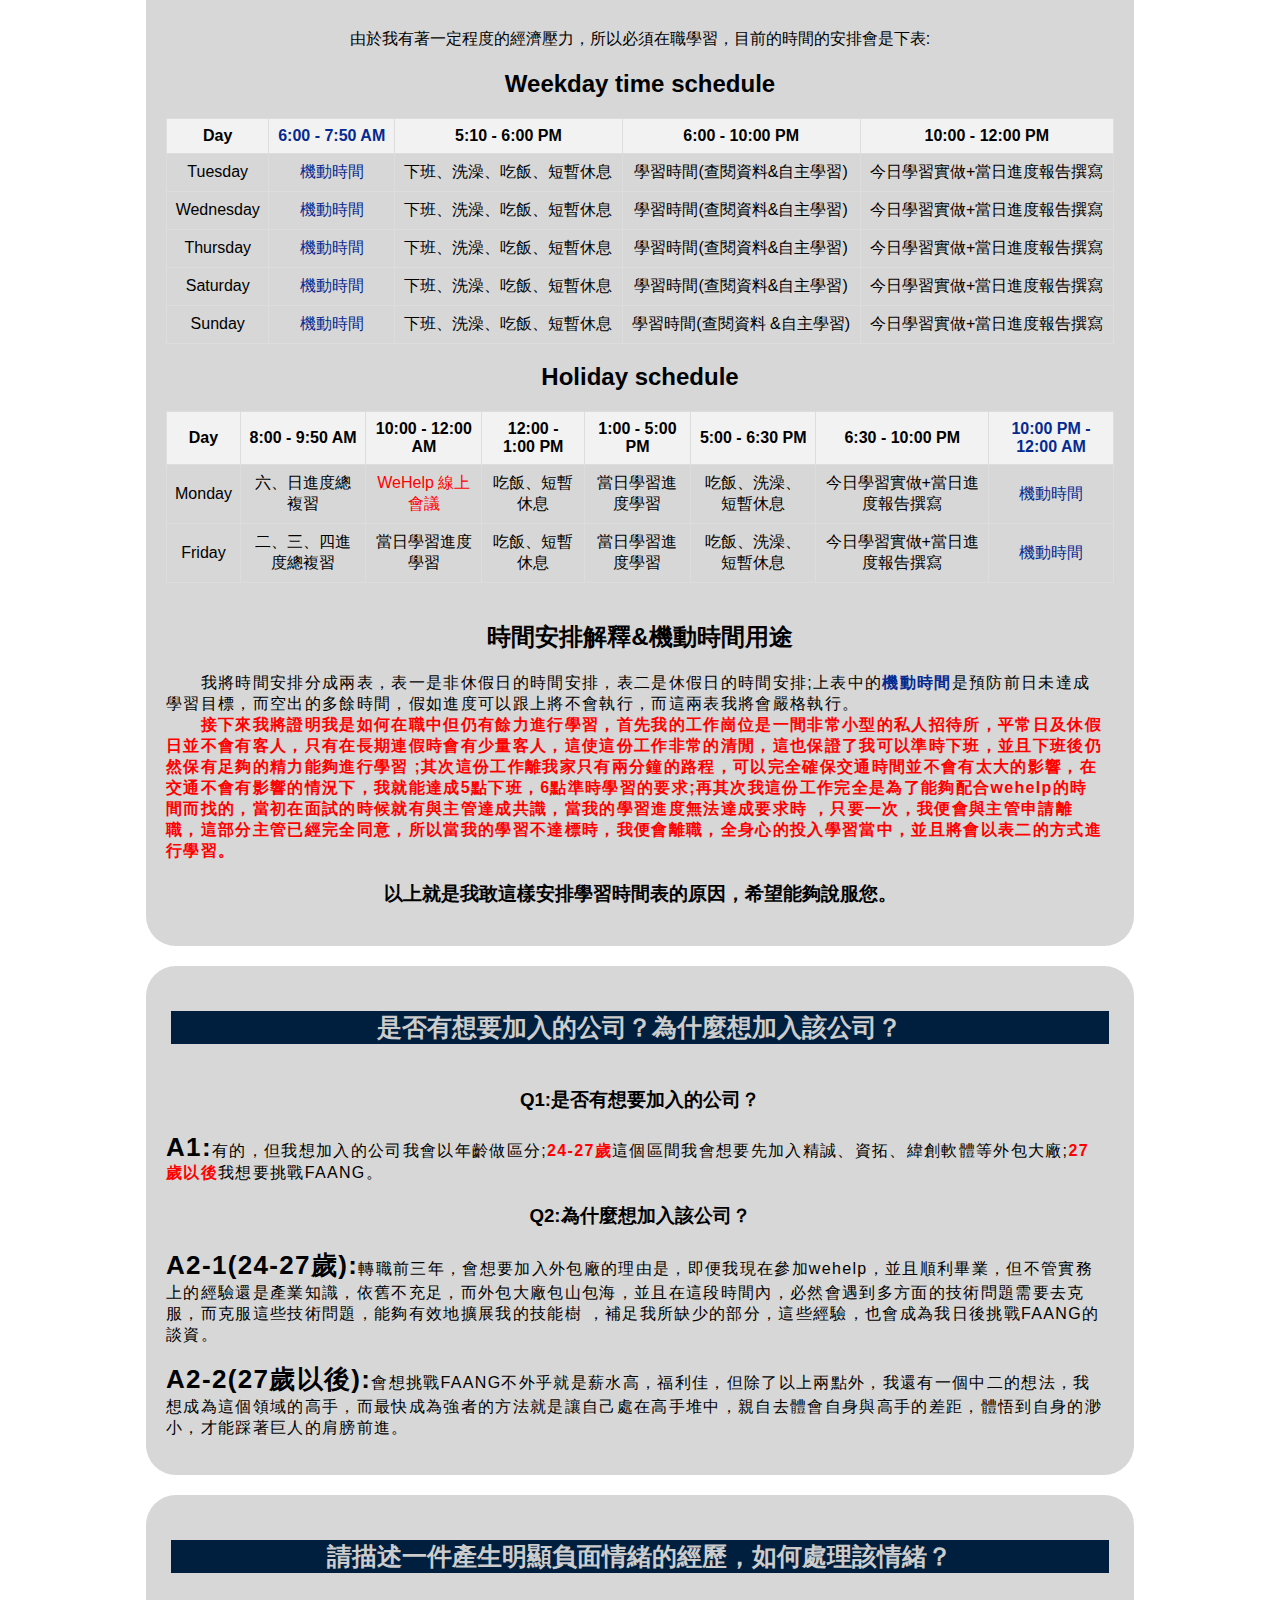
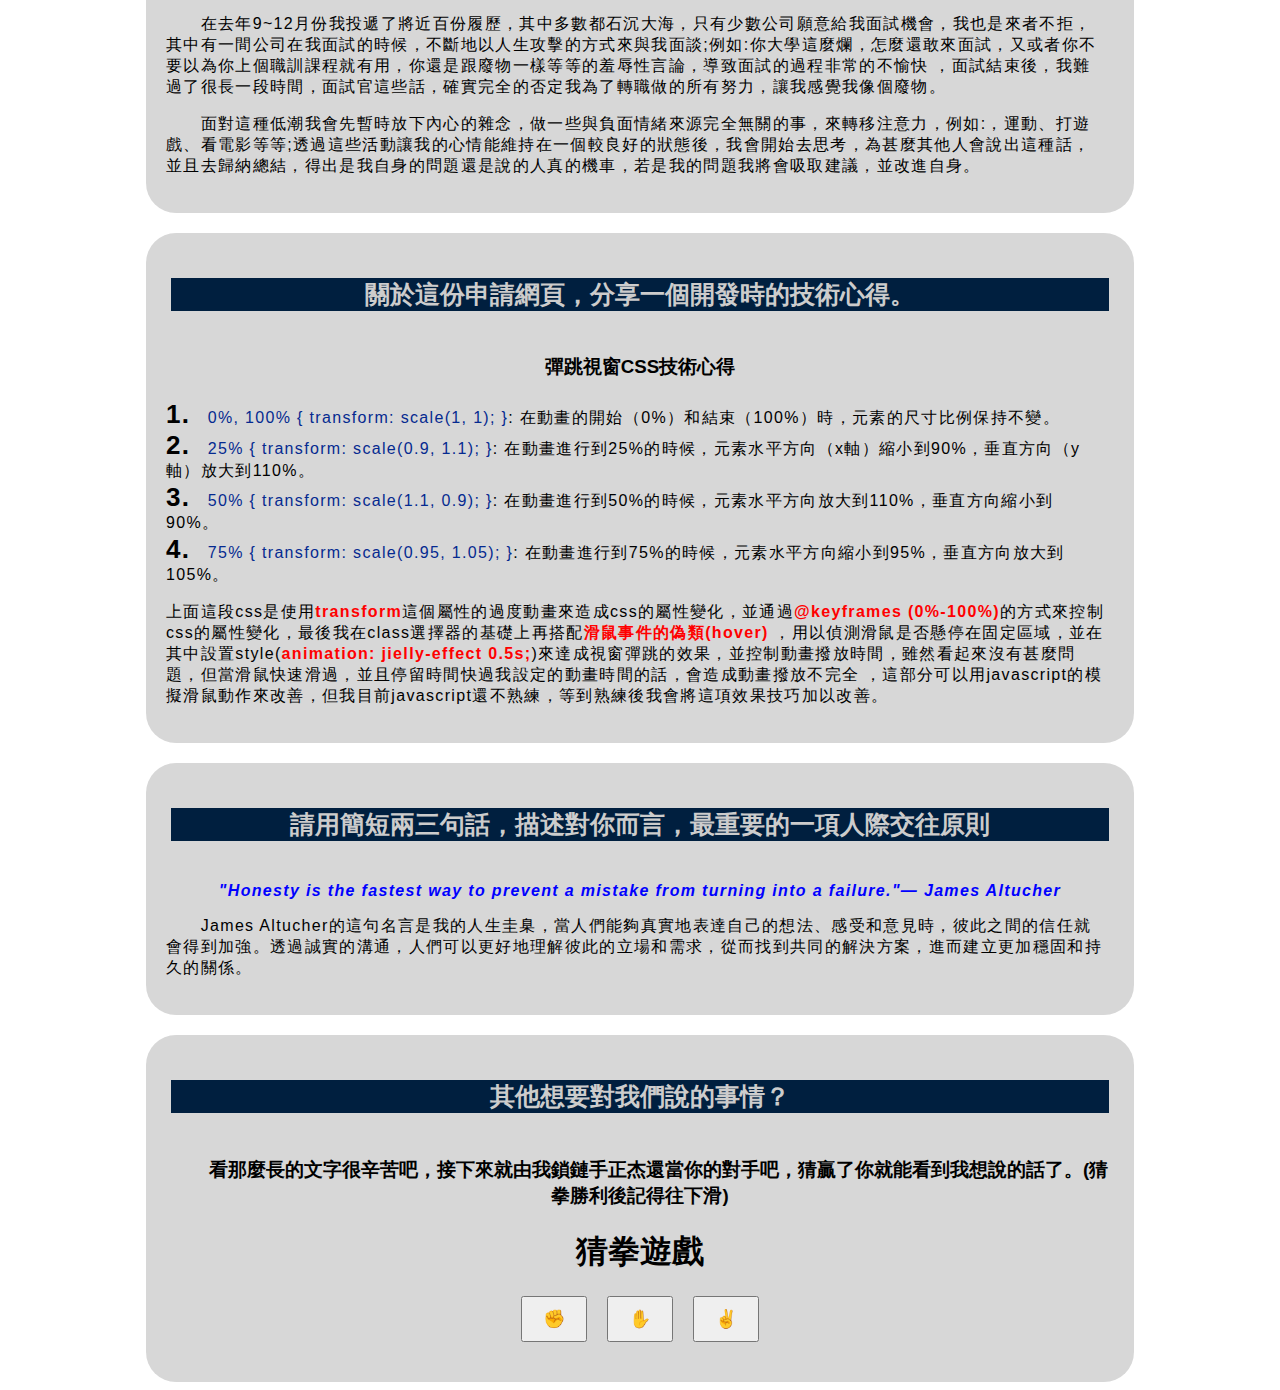
==== commit 53bb0f2c: "index.html" ====
--- a/index.html
+++ b/index.html
@@ -45,7 +45,11 @@
                     <p class="ans">&emsp;&emsp;在經歷以上的學習後，我發現只要是想成為工程師，是躲不開資工六科的，所以我現階段開始接觸資工六科的相關課程，但在學習的時候挫折感真的相當的重，我都懷疑自己是白癡
                         ，為了撿回一點掉在地上的自尊，開始了學習網站設計的前後端學習(彭彭老師的<a href="https://www.youtube.com/watch?v=yGbNtuawDJY&list=PL-g0fdC5RMbqW54tWQPIVbhyl_Ky6a2VI">HTML、CSS、JavaScript 網頁前端工程</a>&<a href="https://www.youtube.com/watch?v=UdRxvHVXTxA&list=PL-g0fdC5RMboN18JNTMCEfe8Ldk8C5pS-">Python Flask 網站後端開發)</a>
                         ，在做網站練習時，與前面的實作都不相同，這種一步一步架構與練習直到這份報名表做出來，都讓我感受到了久違的成就感，讓我有更多的動力將目標堅持下去，這就是我目前在進行的事。</p>
-                <h3>在此附上我的<a href="https://github.com/Aizenda/Analysis-project"><img src="github.png" alt="png/jpg" style="width: 100%; max-width:10%; height:10%;"></img></a></h3>
+                <h3>其餘的努力</h3>
+                    <p class="ans">&emsp;&emsp;除了以上這些自主學習外，我還利用空餘的時間，在leetcode上使用python與javascript刷演算法以及使用SQL刷資料庫，基本上每天都會刷一題目前進度是演算法與資料庫easy幾乎完成，朝著medium前進;
+                        除了刷題外，我還會在hahow好學校上面付費購買Node.js、MongoDB網站後端工程入門的相關課程，精進自身的後端技能。
+                    </p>
+                <h3>在此附上我的<a href="https://github.com/Aizenda/Analysis-project"><img src="github-removebg-preview.png" alt="png/jpg" style="width: 100%; max-width:10%; height:10%;"></img></a></h3>
             </div>
 
             <div class="head">
@@ -139,9 +143,11 @@
                         </tbody>
                     </table><br/>
                     <h2>時間安排解釋&機動時間用途</h2>
-                    <p class="ans">&emsp;&emsp;我將時間安排分成兩表，表一是非休假日的時間安排，表二是休假日的時間安排;上表中的<span class="th-color-1">機動時間</span>是預防前日未達成學習目標，而空出的多餘時間，假如進度可以跟上將不會執行，而這兩表我將會嚴格執行
-                        ，一直以來我都是用這個時間安排在進行學習，由於有著些許學習程式經驗，我自認本人對程式的學習能力良好，並不會有太大的撞牆期，所以我想在各階段嘗試看看，以這樣的時間安排能否能跟上進度，如果能跟上進度，那將兩表將同時執行;如果不能跟上進度，那表一將作廢
-                        ，<span>我會辭去現任職務，全職在家進行學習</span>，並且除去禮拜一時間安排不變外，禮拜二到日將以表二中的禮拜五的方式進行。</p>
+                    <p class="ans">&emsp;&emsp;我將時間安排分成兩表，表一是非休假日的時間安排，表二是休假日的時間安排;上表中的<span class="th-color-1">機動時間</span>是預防前日未達成學習目標，而空出的多餘時間，假如進度可以跟上將不會執行，而這兩表我將會嚴格執行。
+                    <br/><span>&emsp;&emsp;接下來我將證明我是如何在職中但仍有餘力進行學習，首先我的工作崗位是一間非常小型的私人招待所，平常日及休假日並不會有客人，只有在長期連假時會有少量客人，這使這份工作非常的清閒，這也保證了我可以準時下班，並且下班後仍然保有足夠的精力能夠進行學習
+                        ;其次這份工作離我家只有兩分鐘的路程，可以完全確保交通時間並不會有太大的影響，在交通不會有影響的情況下，我就能達成5點下班，6點準時學習的要求;再其次我這份工作完全是為了能夠配合wehelp的時間而找的，當初在面試的時候就有與主管達成共識，當我的學習進度無法達成要求時
+                        ，只要一次，我便會與主管申請離職，這部分主管已經完全同意，所以當我的學習不達標時，我便會離職，全身心的投入學習當中，並且將會以表二的方式進行學習。<br/>
+                    </span><h3>以上就是我敢這樣安排學習時間表的原因，希望能夠說服您。</h3></p>
                     
                    </p>
             </div>
@@ -192,7 +198,7 @@
 
             <div class="head">
                 <p class="subtitle">其他想要對我們說的事情？</p>
-                <h3>&emsp;&emsp;看那麼長的文字很辛苦吧，接下來就由我鎖鏈手正杰還當你的對手吧，猜贏了你就能看到我想說的話了。</h3>
+                <h3>&emsp;&emsp;看那麼長的文字很辛苦吧，接下來就由我鎖鏈手正杰還當你的對手吧，猜贏了你就能看到我想說的話了。(猜拳勝利後記得往下滑)</h3>
                 <h1>猜拳遊戲</h1>
                     <div class="hands">
                         <button onclick="play('石頭')">✊</button>
@@ -200,7 +206,7 @@
                         <button onclick="play('剪刀')">✌️</button>
                     </div>
                     <div class="result" id="result"></div>
-                    <h1 class="custom-text" id="customText">恭喜，你贏了!!!，你可以看到我想說的話了。</h1>
+                    <h1 class="custom-text" id="customText">恭喜，你贏了!!!你可以看到我想說的話了。</h1>
                     <p class="custom-text ans" id="customText2">&emsp;&emsp;首先，我要先感謝彭彭老師，他在Youtube上傳的影片，對大多數沒學過程式語言的小白，都有很大的幫助，我也是在彭彭老師的影片下，一步一步的學習，老師講得真的非常好，毫不誇張地說
                         ，我認識的想要接觸程式語言的朋友，都是從彭彭老師的影片開始學習的，真的非常感謝。</br>
                         &emsp;&emsp;其次，這份網頁的構想，是我與另一位想要轉職的戰友，一起構思出來的，他也有加入Wehelp的想法，所以當看到相似的網站請不要太過驚訝，雖然想法相同，但程式碼的結構卻是完全不同，我們兩人一起討論要怎麼讓這枯燥的面試網站看起來不要那麼的枯燥無味
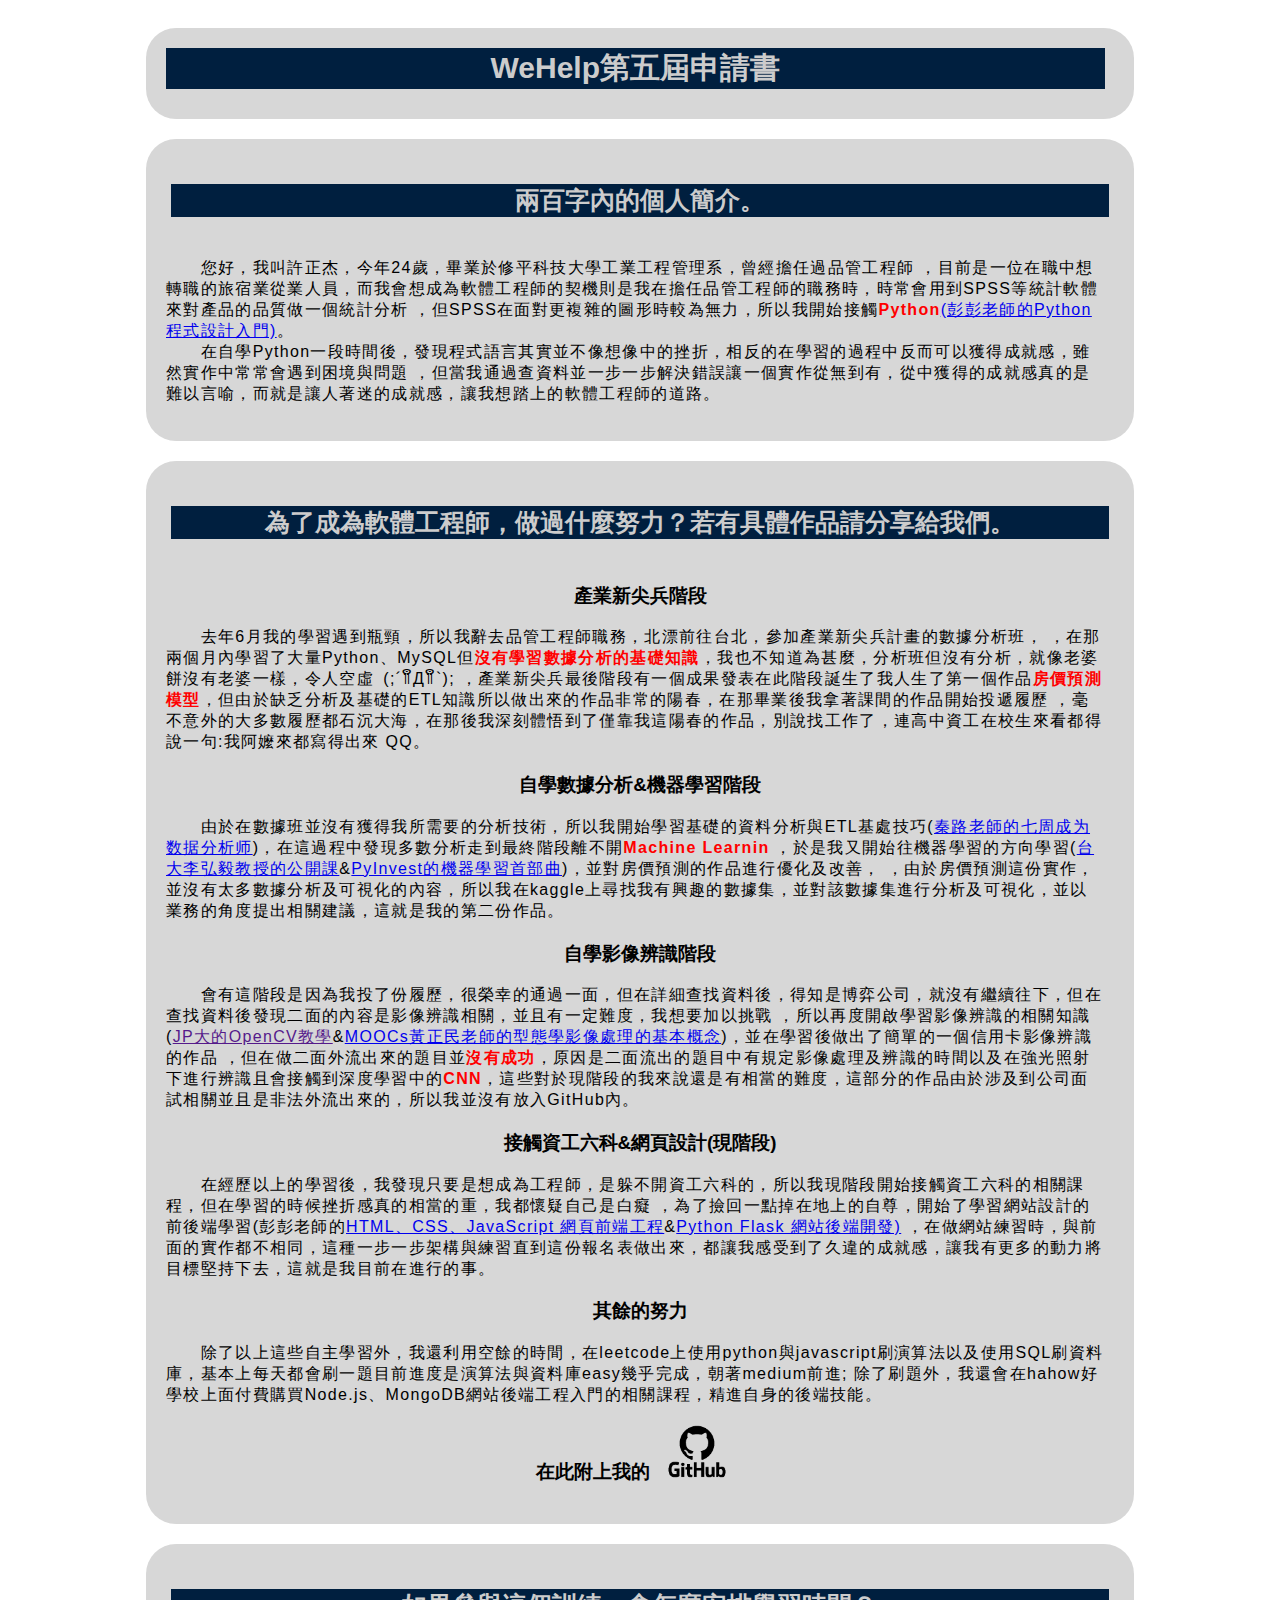
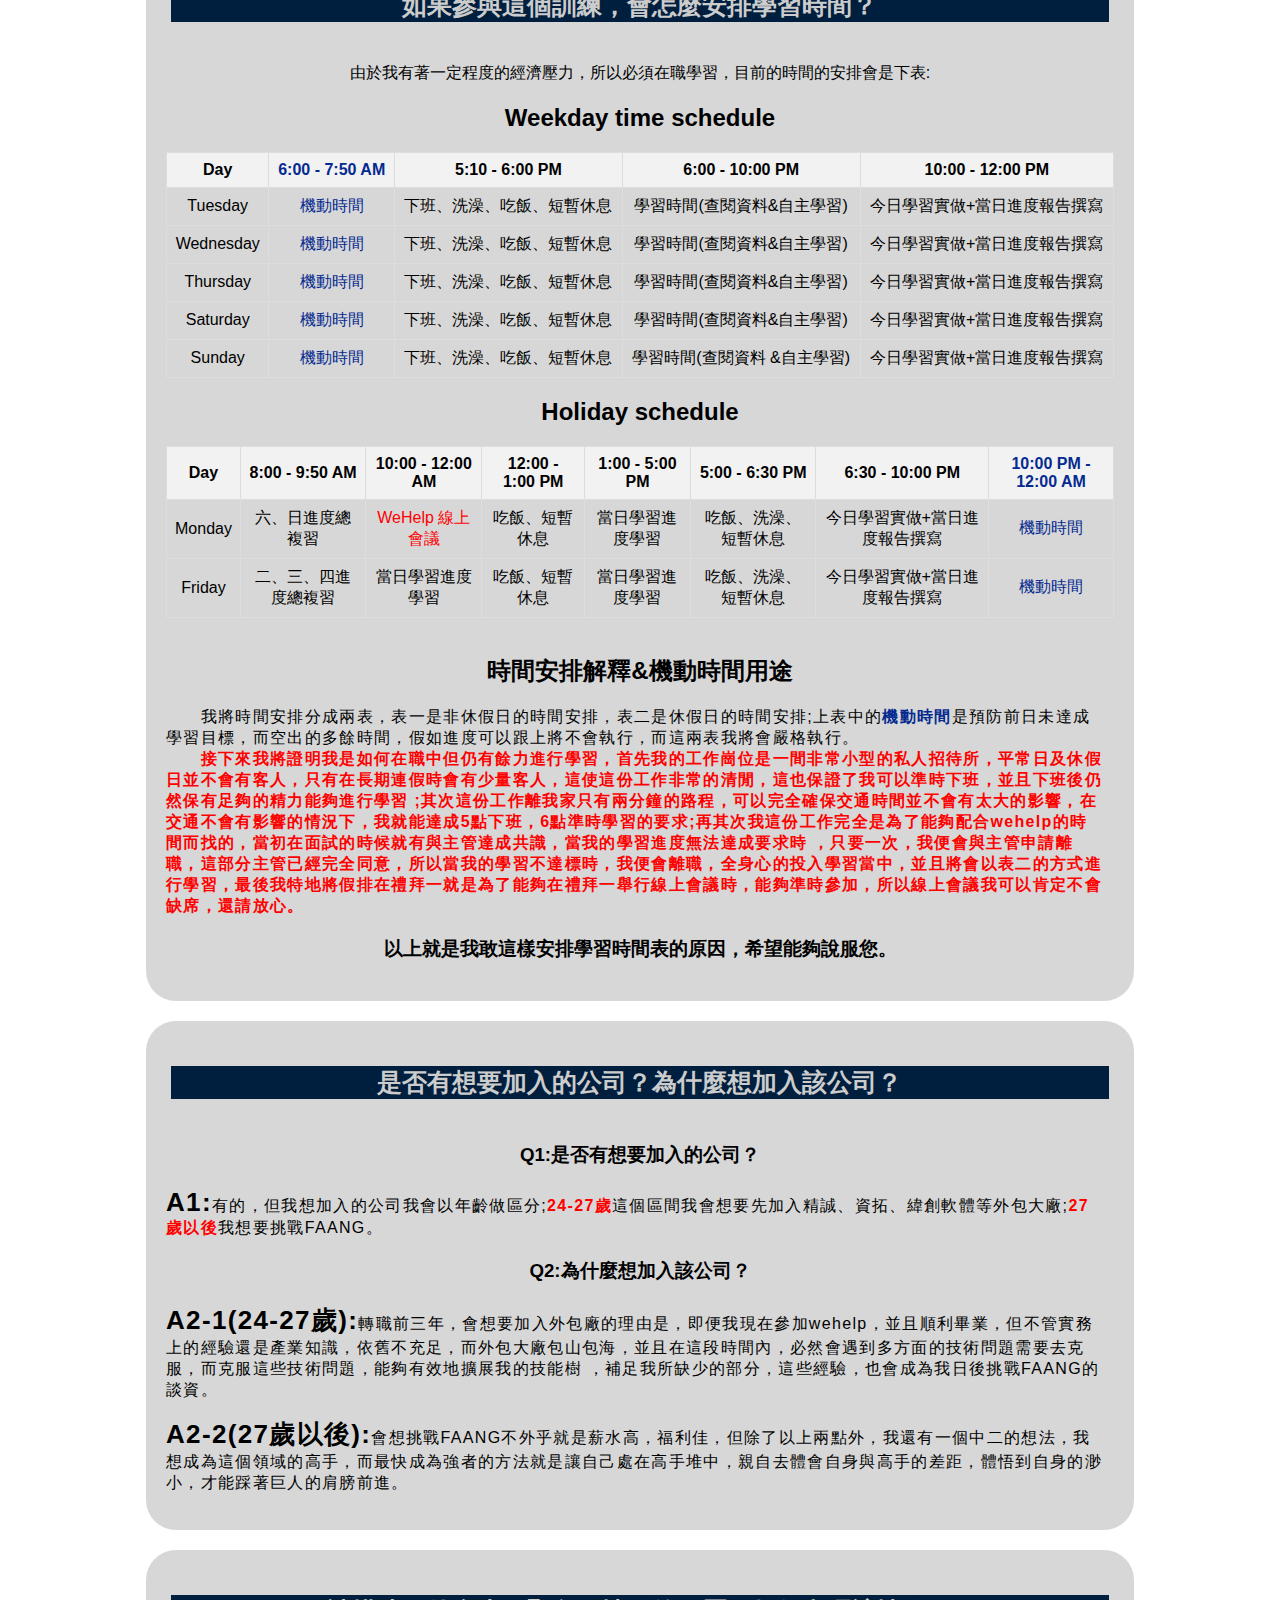
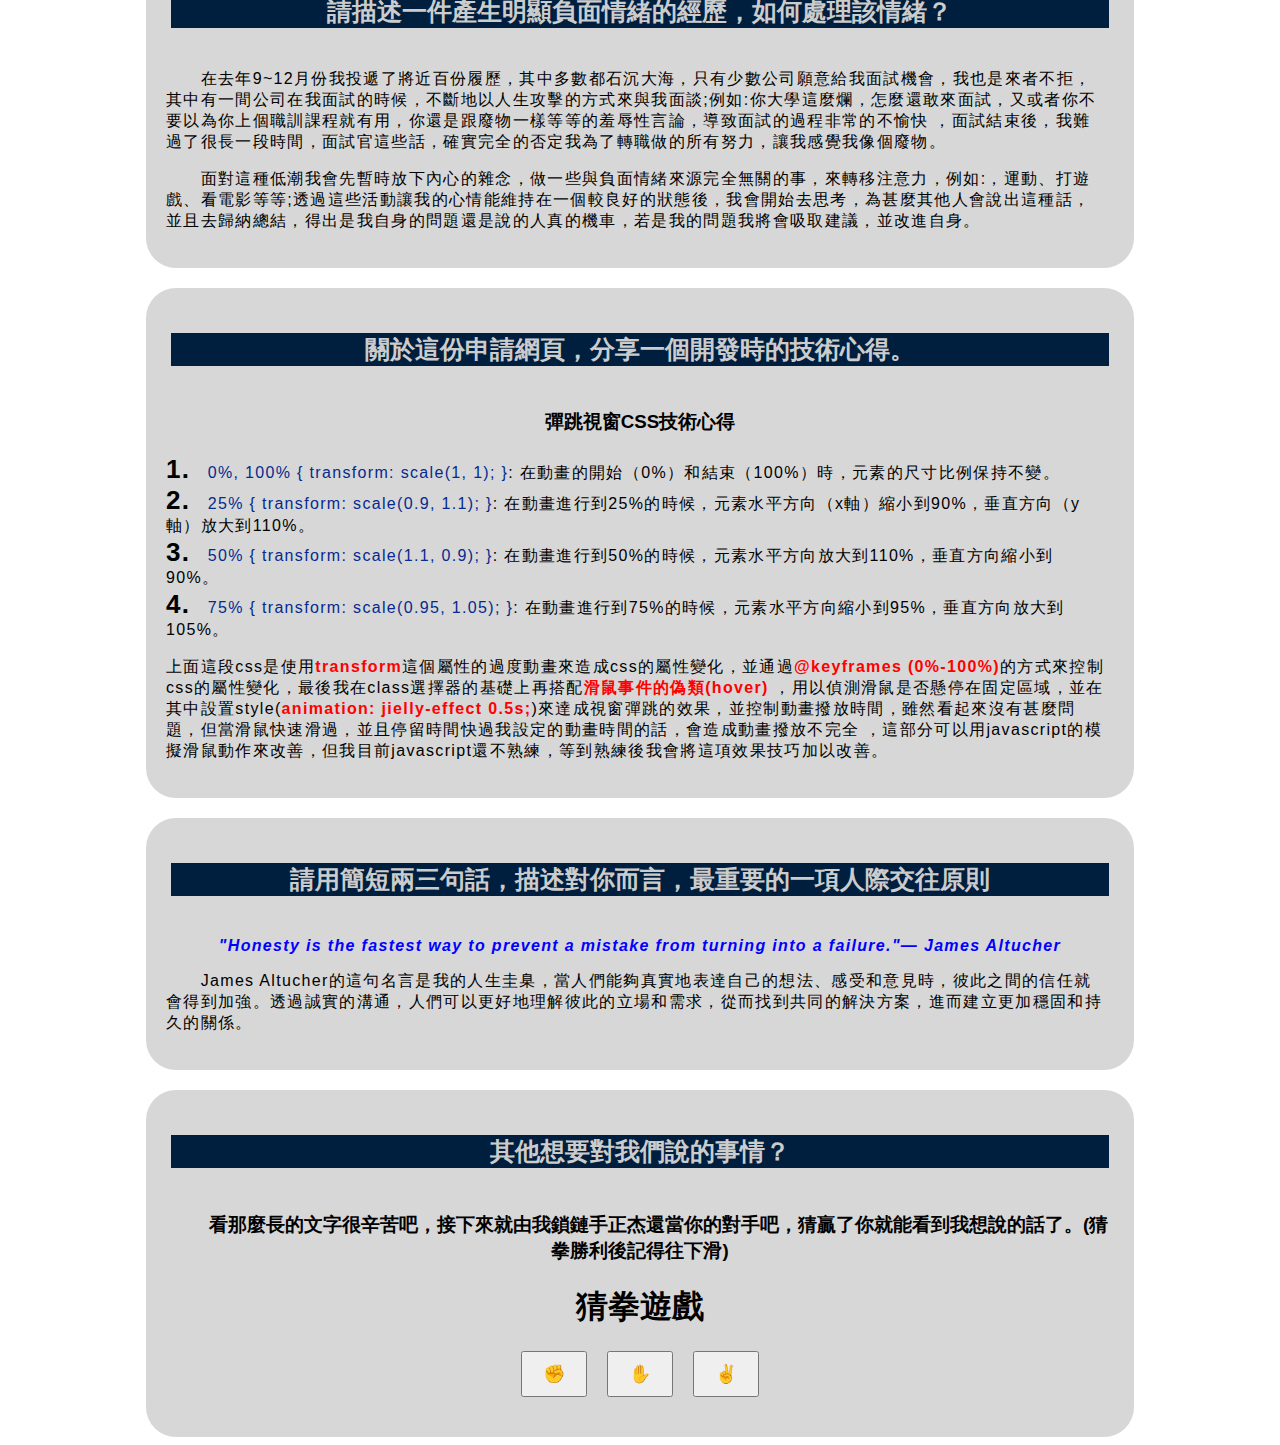
==== commit 8e6a8ce8: "index.html" ====
--- a/index.html
+++ b/index.html
@@ -146,7 +146,7 @@
                     <p class="ans">&emsp;&emsp;我將時間安排分成兩表，表一是非休假日的時間安排，表二是休假日的時間安排;上表中的<span class="th-color-1">機動時間</span>是預防前日未達成學習目標，而空出的多餘時間，假如進度可以跟上將不會執行，而這兩表我將會嚴格執行。
                     <br/><span>&emsp;&emsp;接下來我將證明我是如何在職中但仍有餘力進行學習，首先我的工作崗位是一間非常小型的私人招待所，平常日及休假日並不會有客人，只有在長期連假時會有少量客人，這使這份工作非常的清閒，這也保證了我可以準時下班，並且下班後仍然保有足夠的精力能夠進行學習
                         ;其次這份工作離我家只有兩分鐘的路程，可以完全確保交通時間並不會有太大的影響，在交通不會有影響的情況下，我就能達成5點下班，6點準時學習的要求;再其次我這份工作完全是為了能夠配合wehelp的時間而找的，當初在面試的時候就有與主管達成共識，當我的學習進度無法達成要求時
-                        ，只要一次，我便會與主管申請離職，這部分主管已經完全同意，所以當我的學習不達標時，我便會離職，全身心的投入學習當中，並且將會以表二的方式進行學習。<br/>
+                        ，只要一次，我便會與主管申請離職，這部分主管已經完全同意，所以當我的學習不達標時，我便會離職，全身心的投入學習當中，並且將會以表二的方式進行學習，最後我特地將假排在禮拜一就是為了能夠在禮拜一舉行線上會議時，能夠準時參加，所以線上會議我可以肯定不會缺席，還請放心。<br/>
                     </span><h3>以上就是我敢這樣安排學習時間表的原因，希望能夠說服您。</h3></p>
                     
                    </p>
